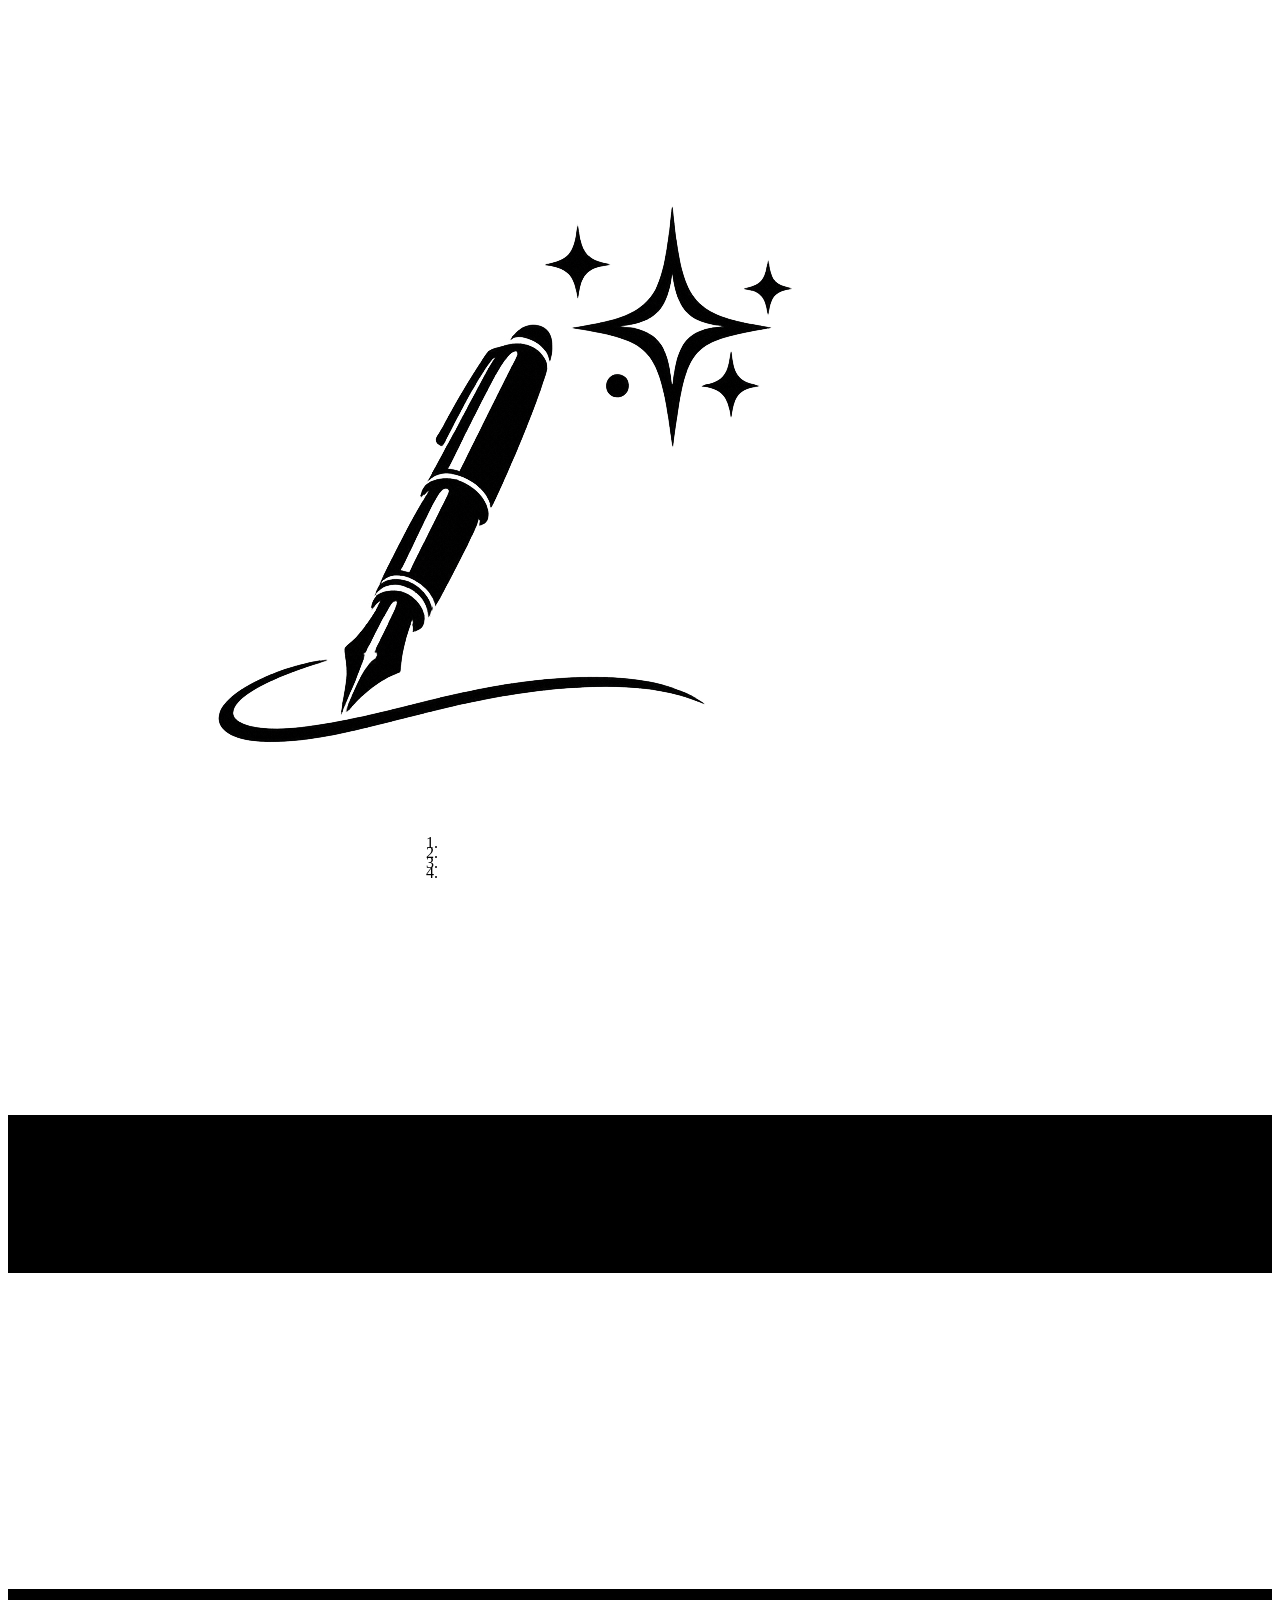
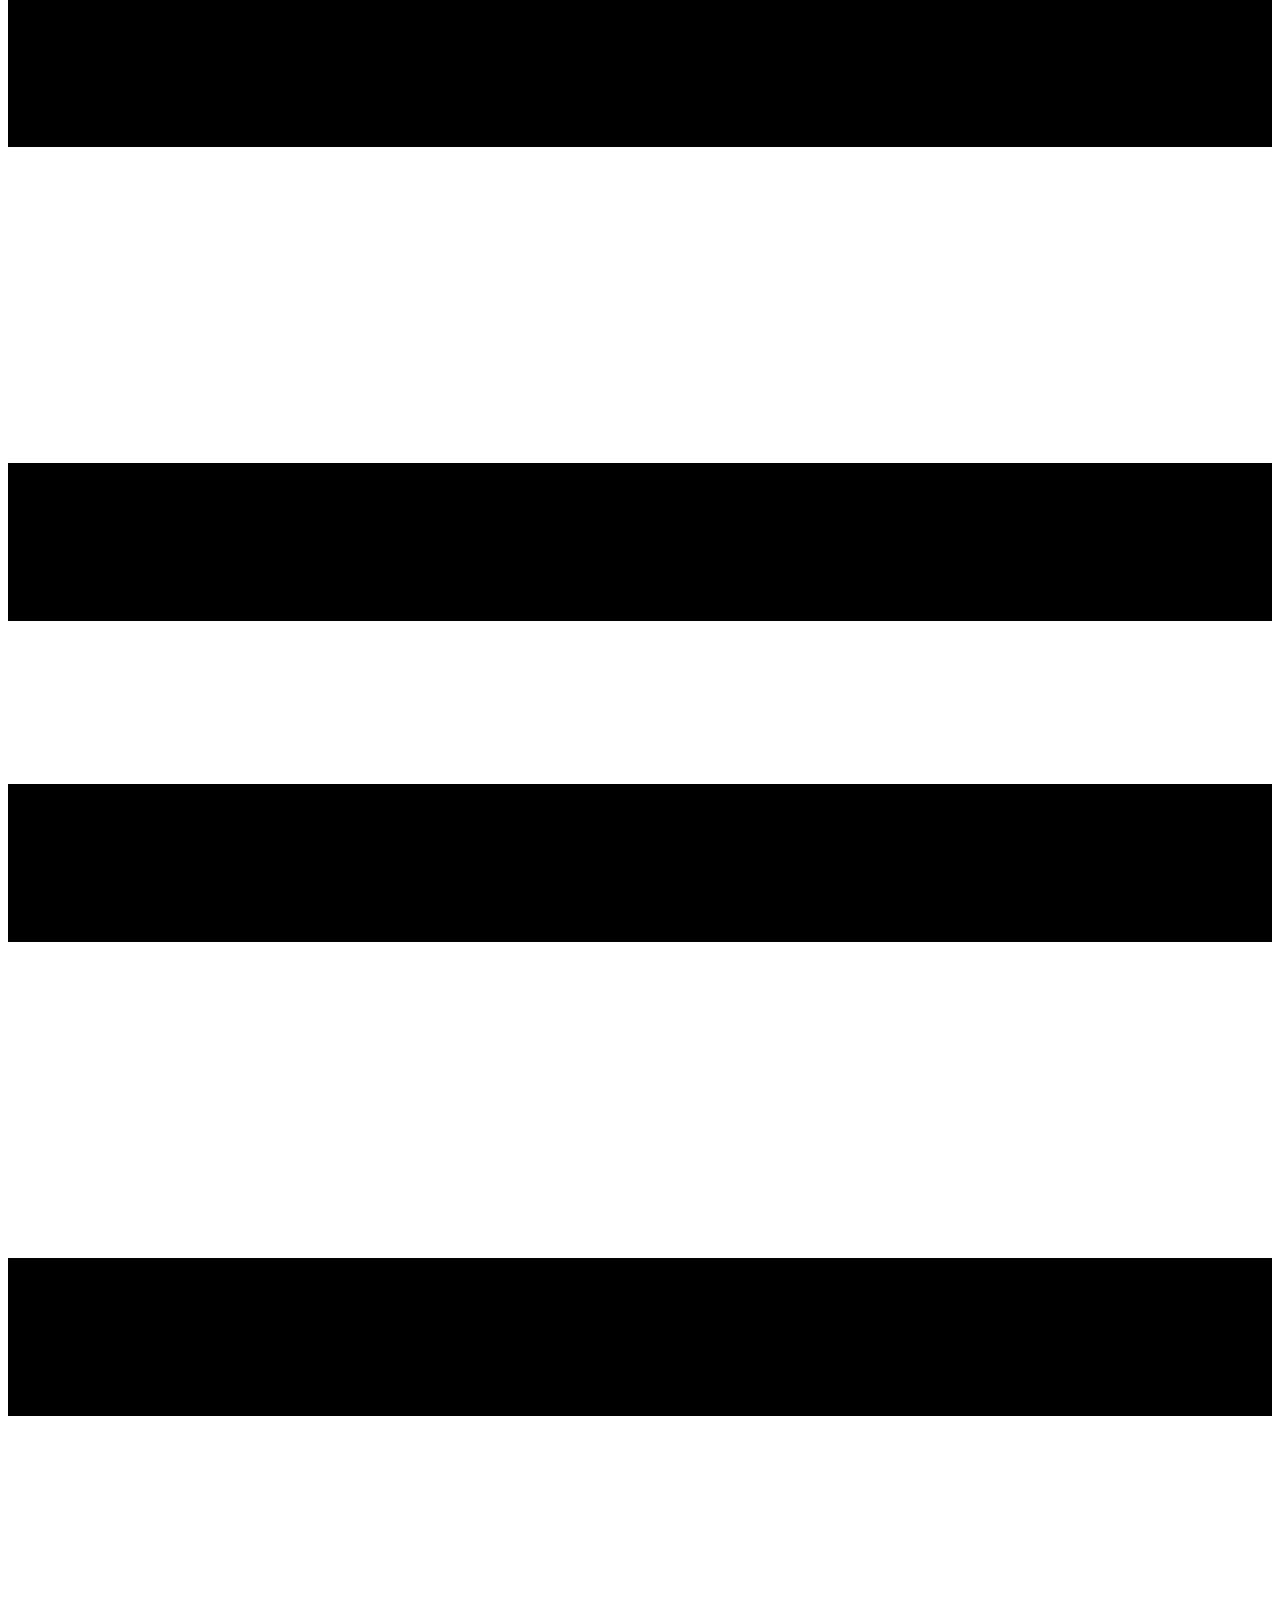
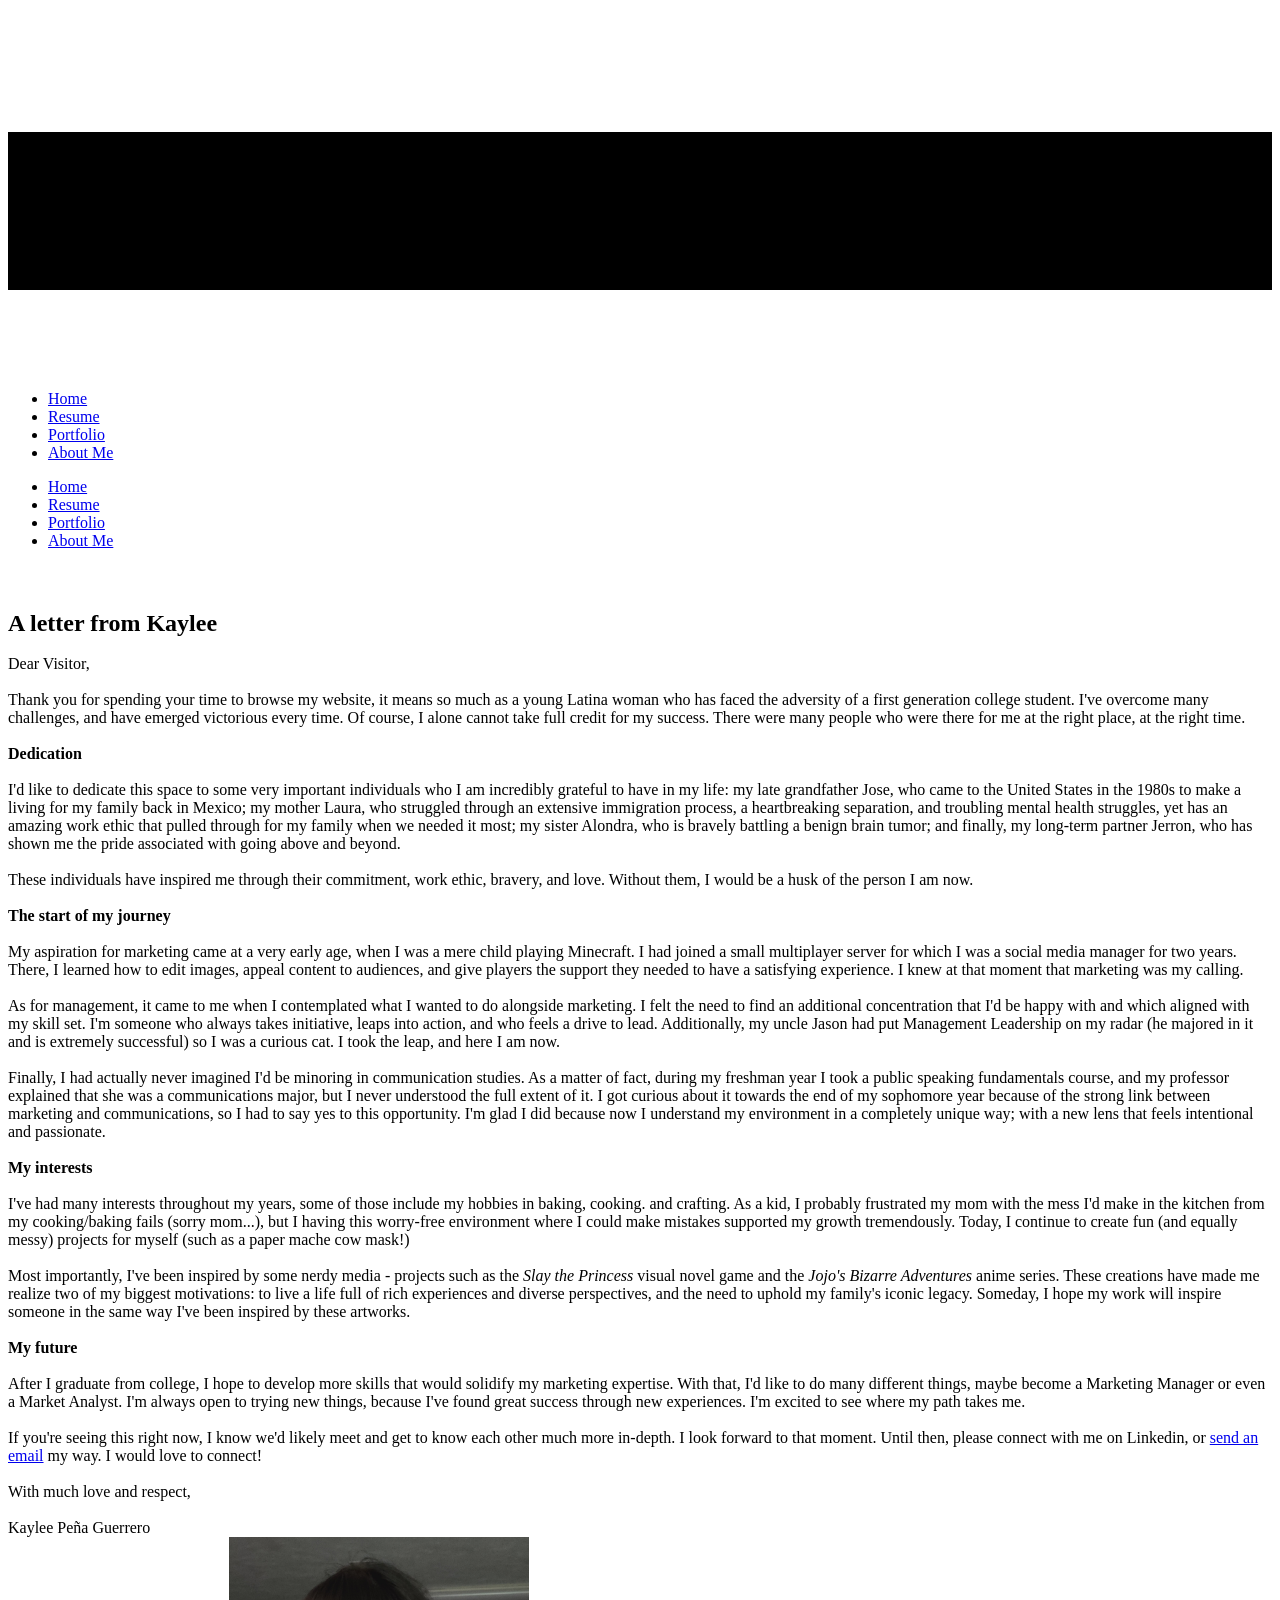
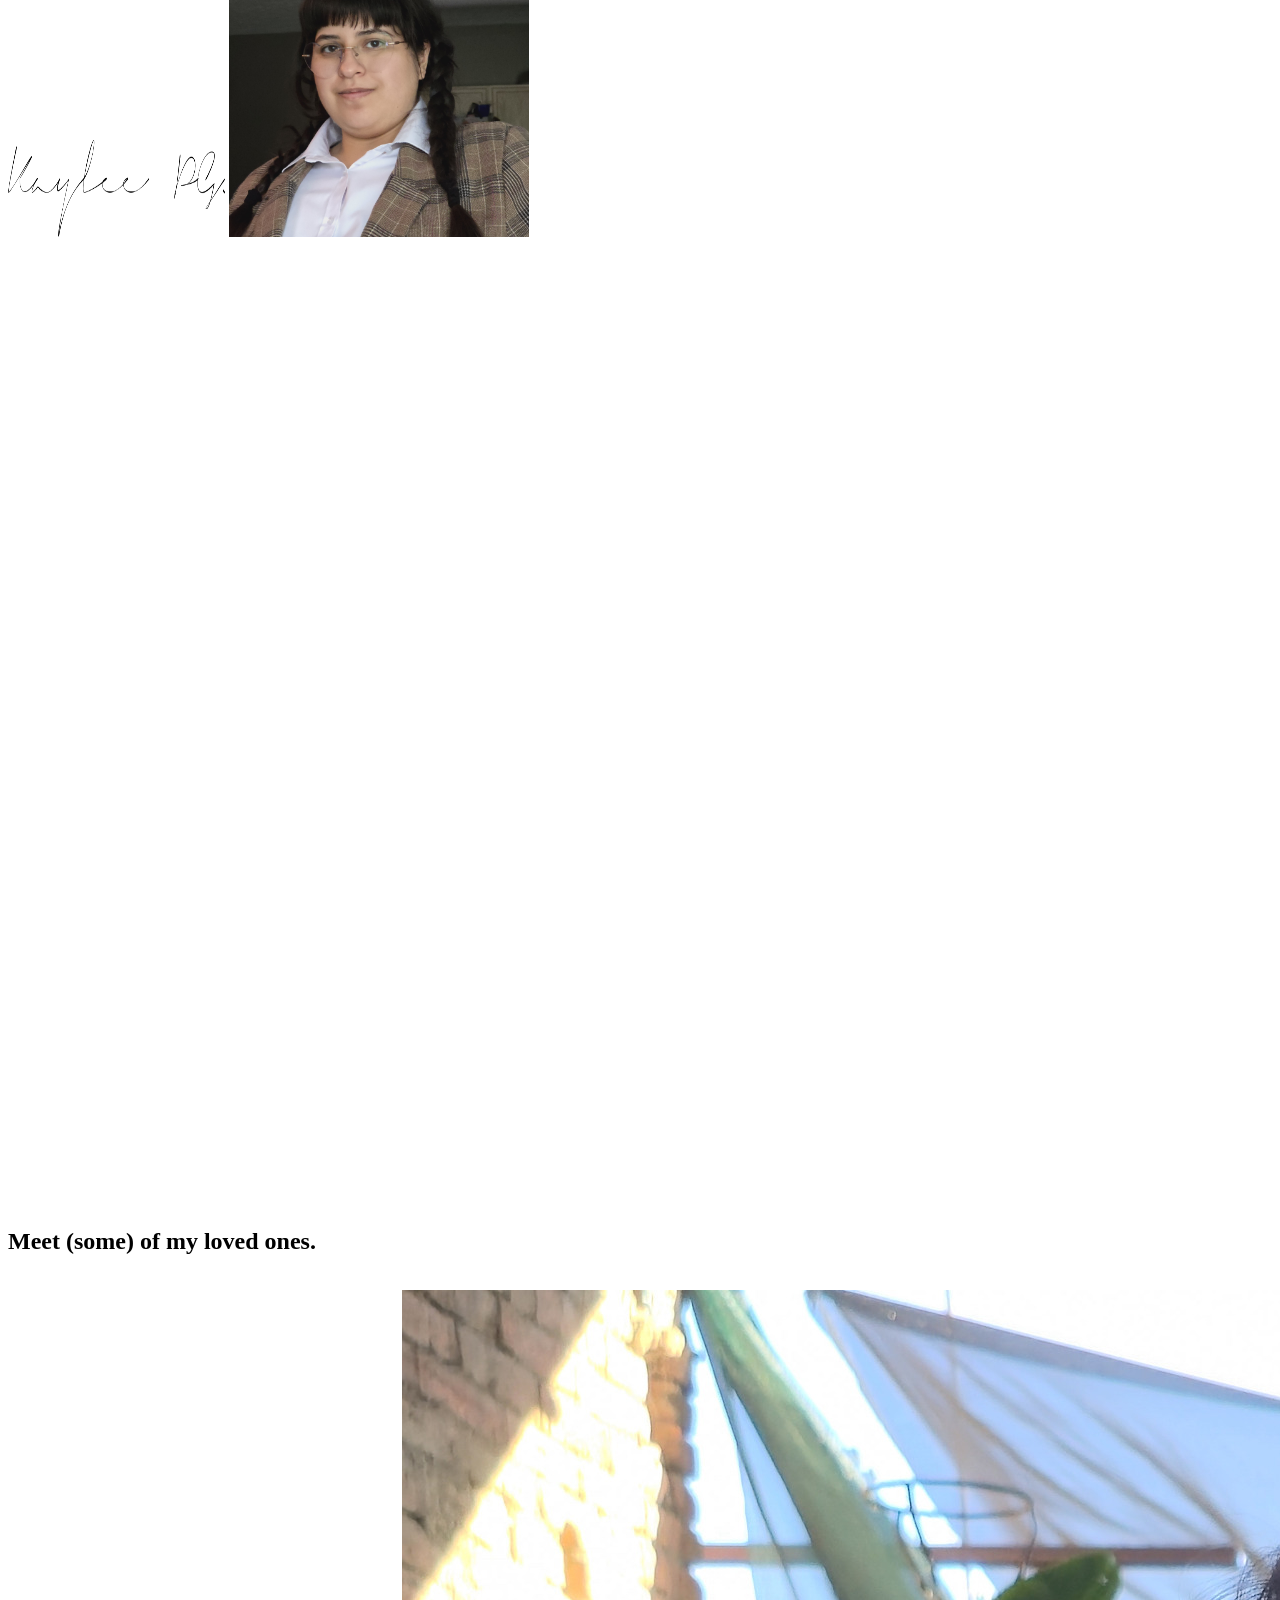
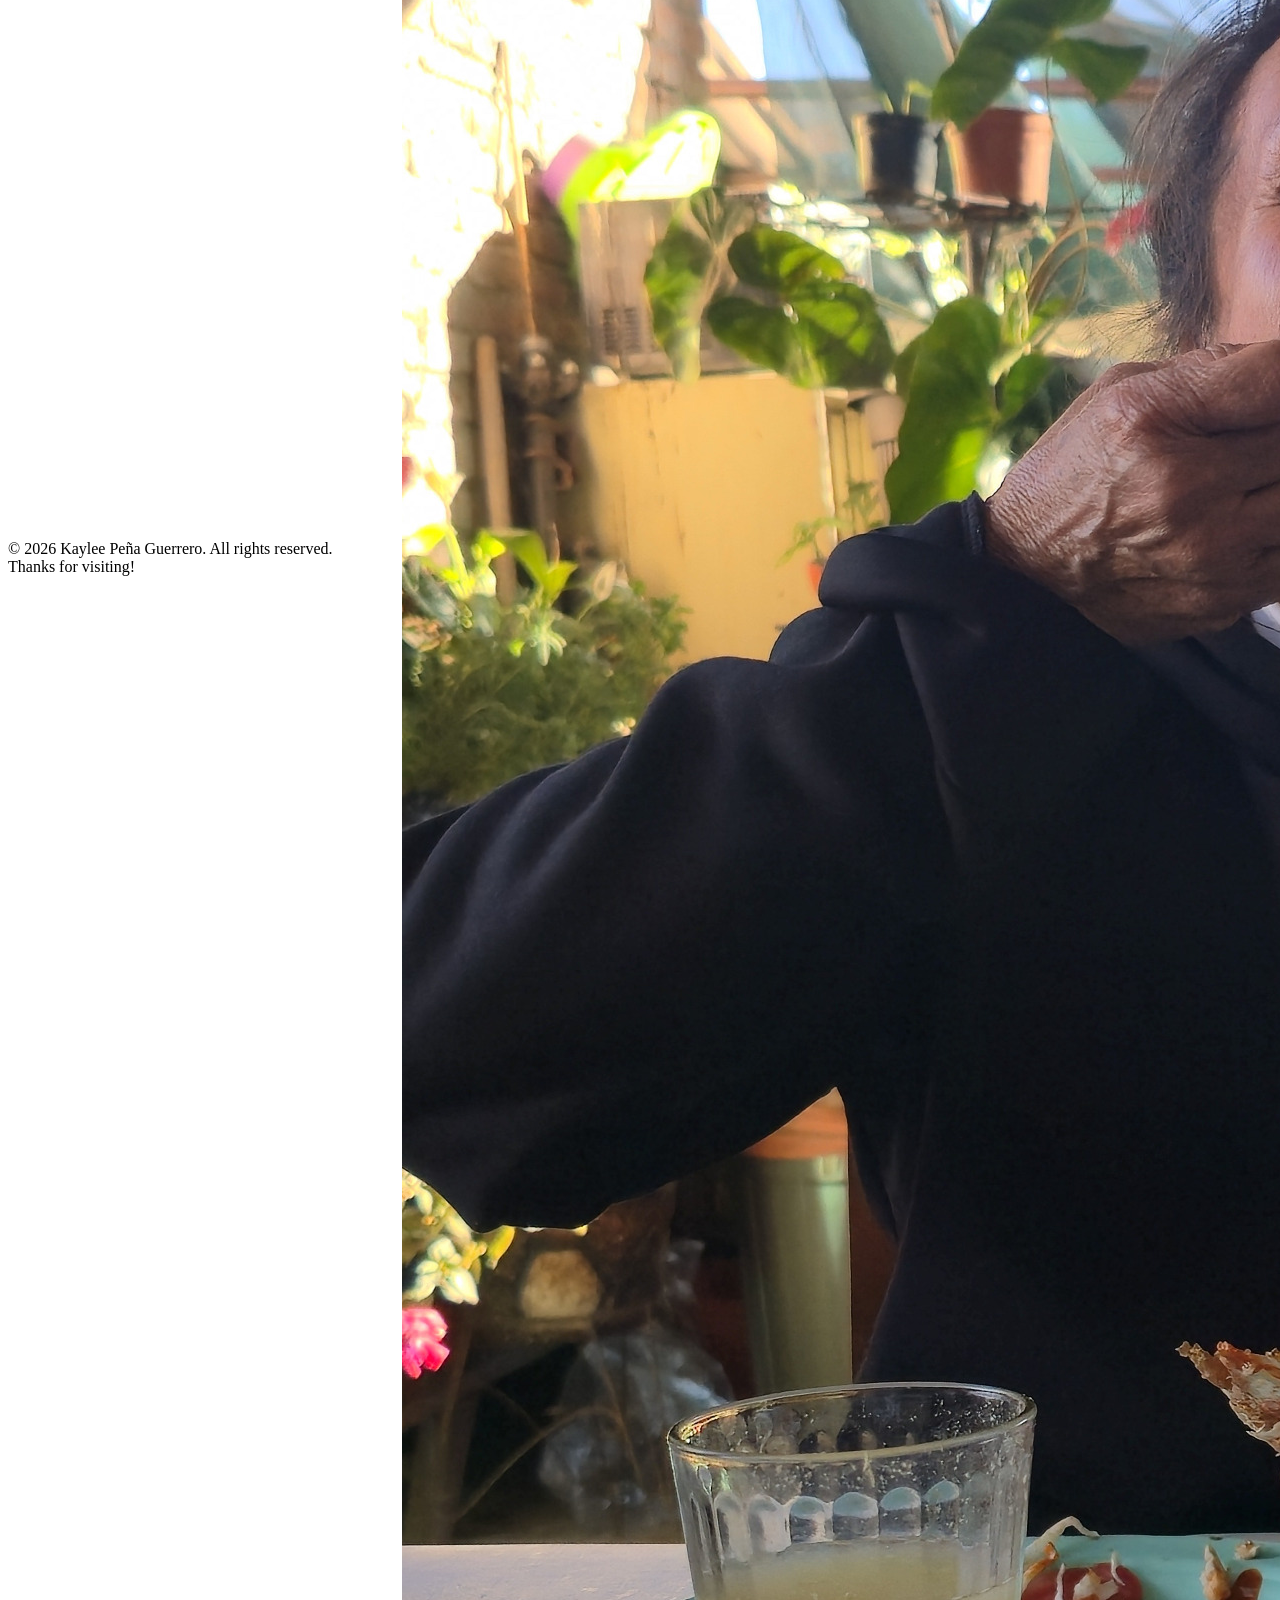
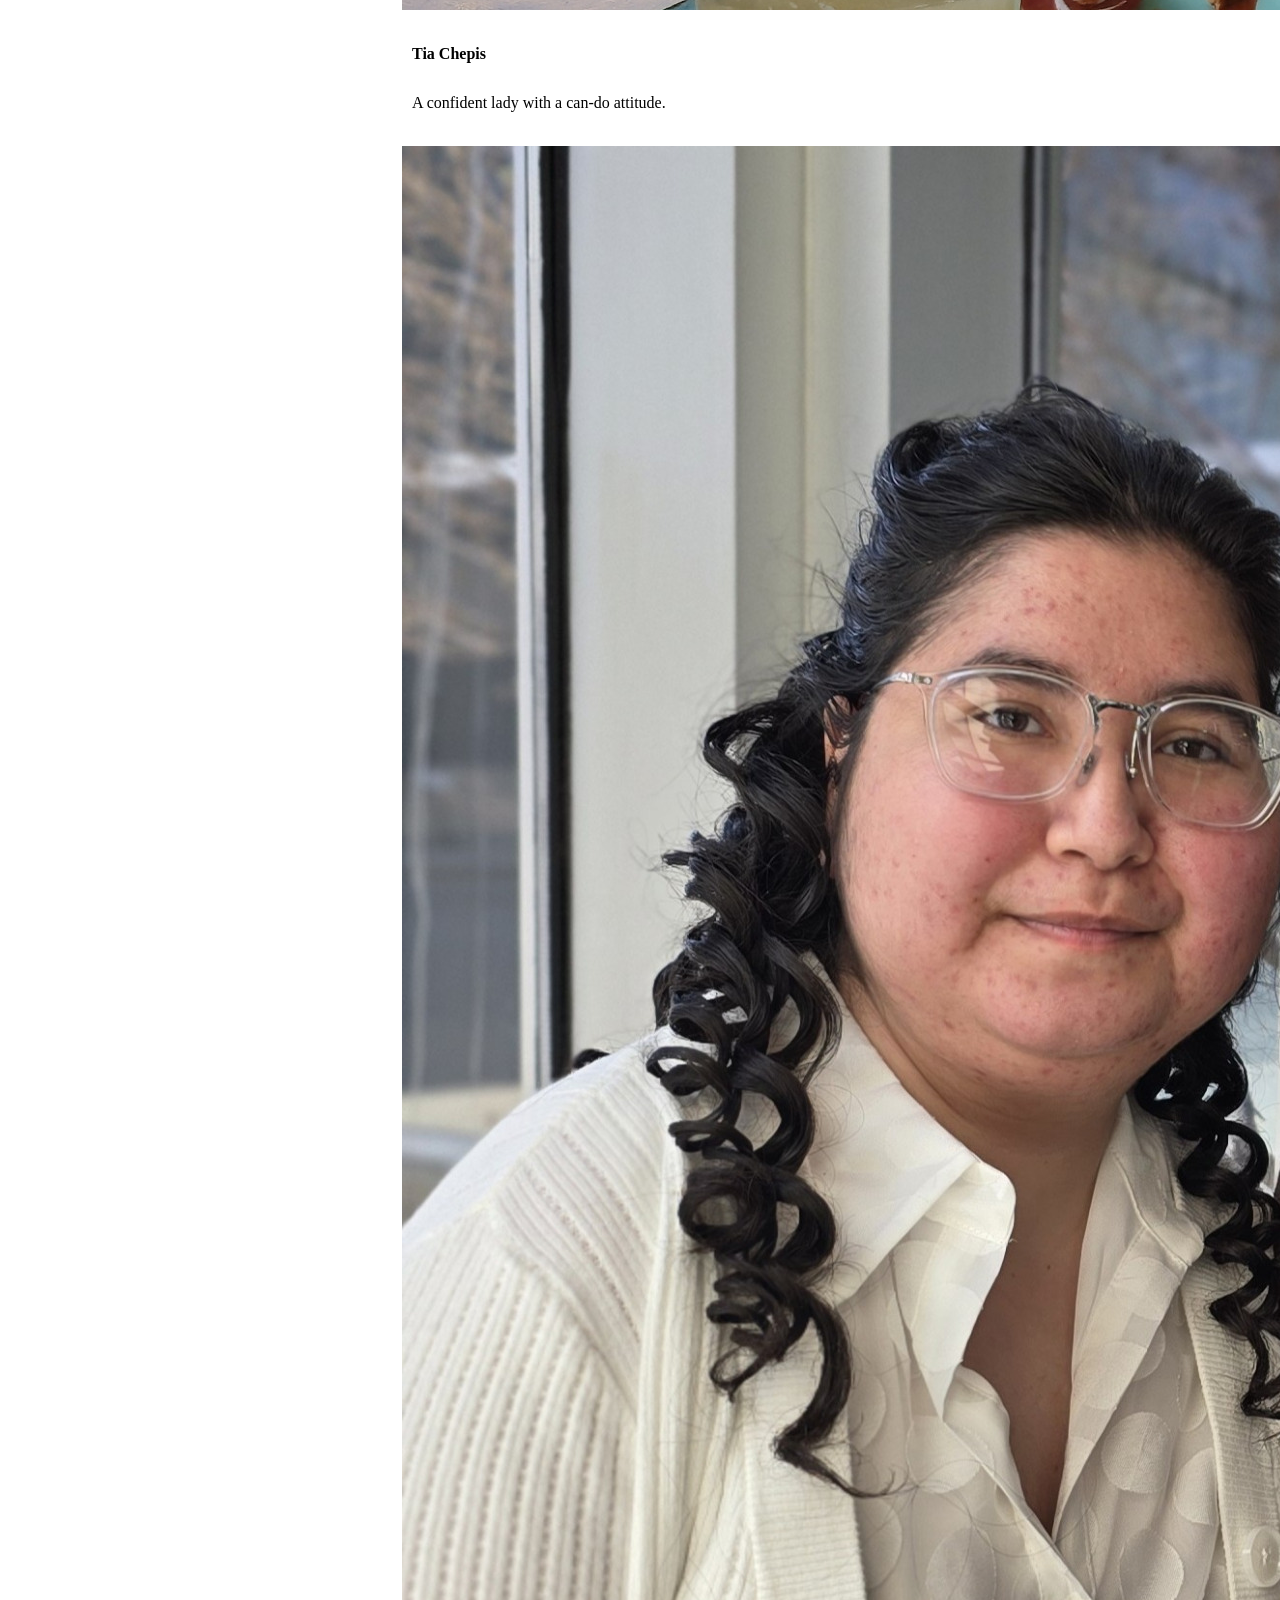
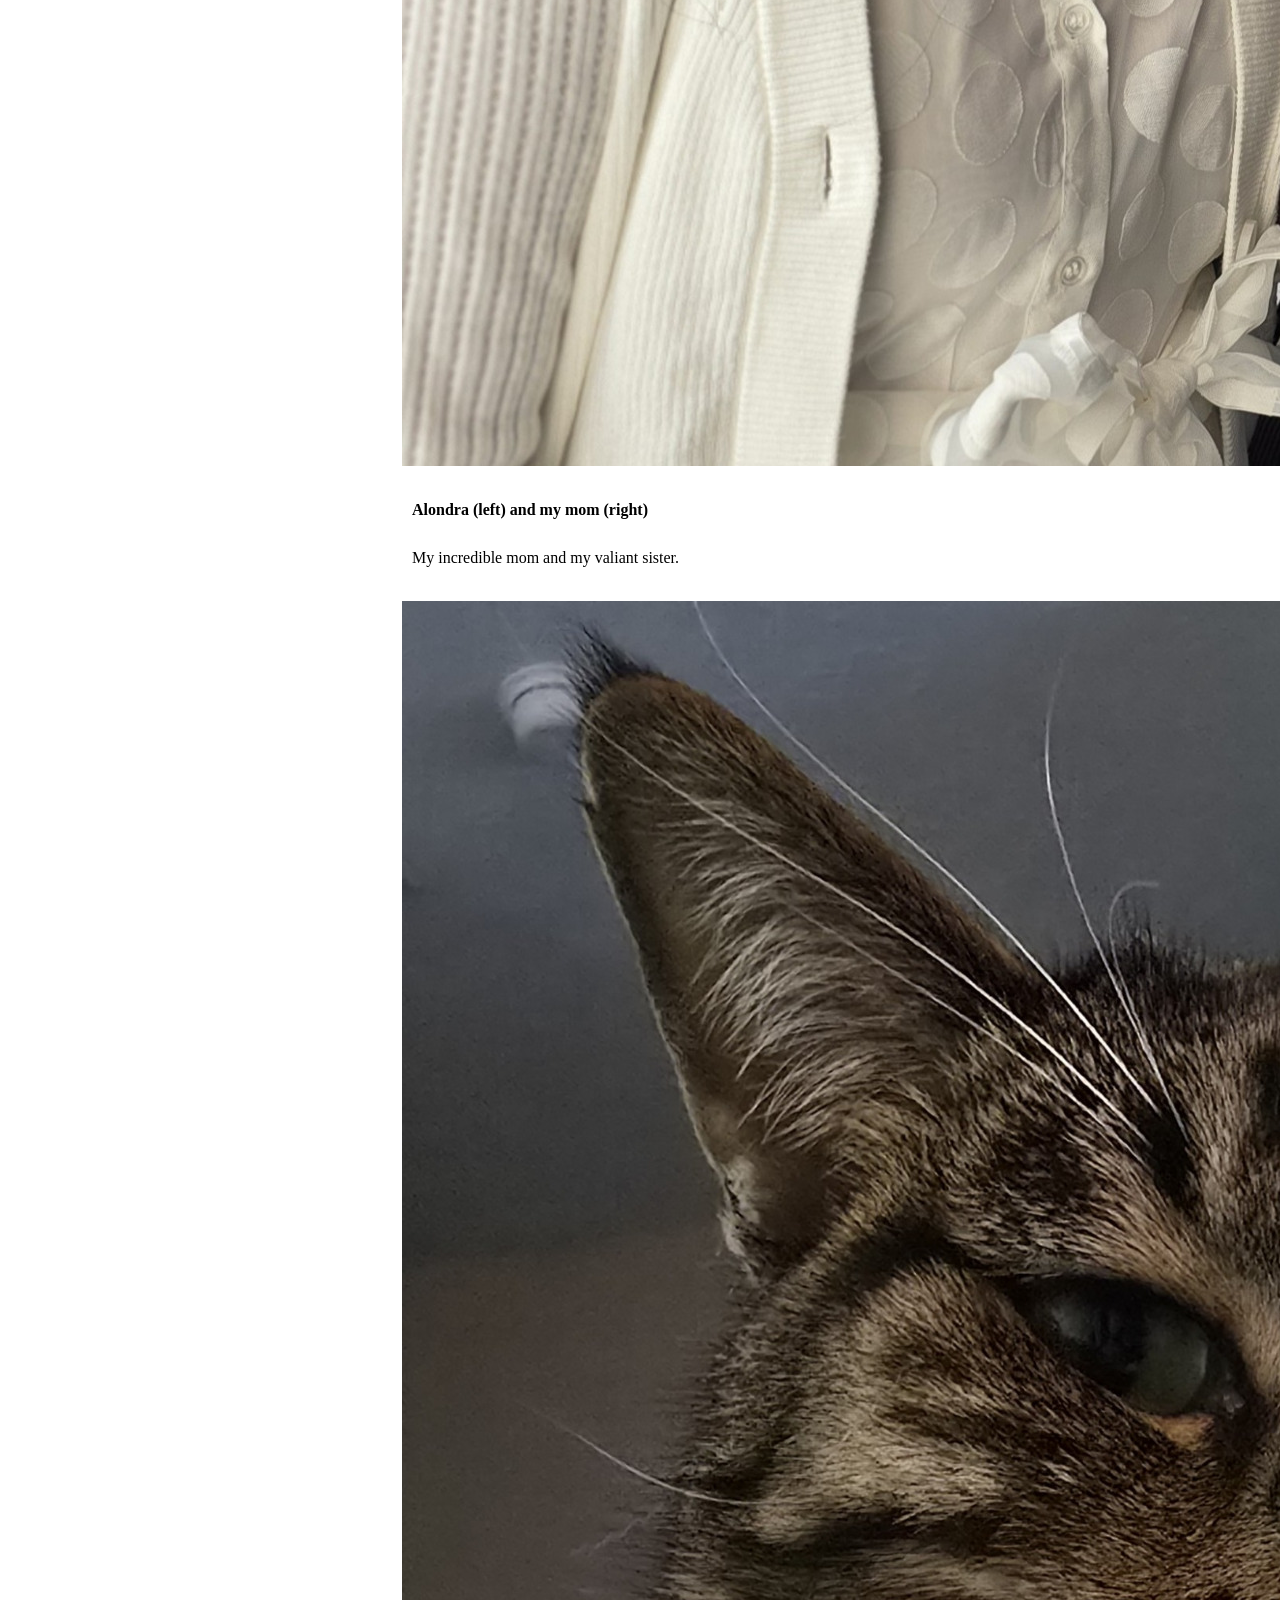
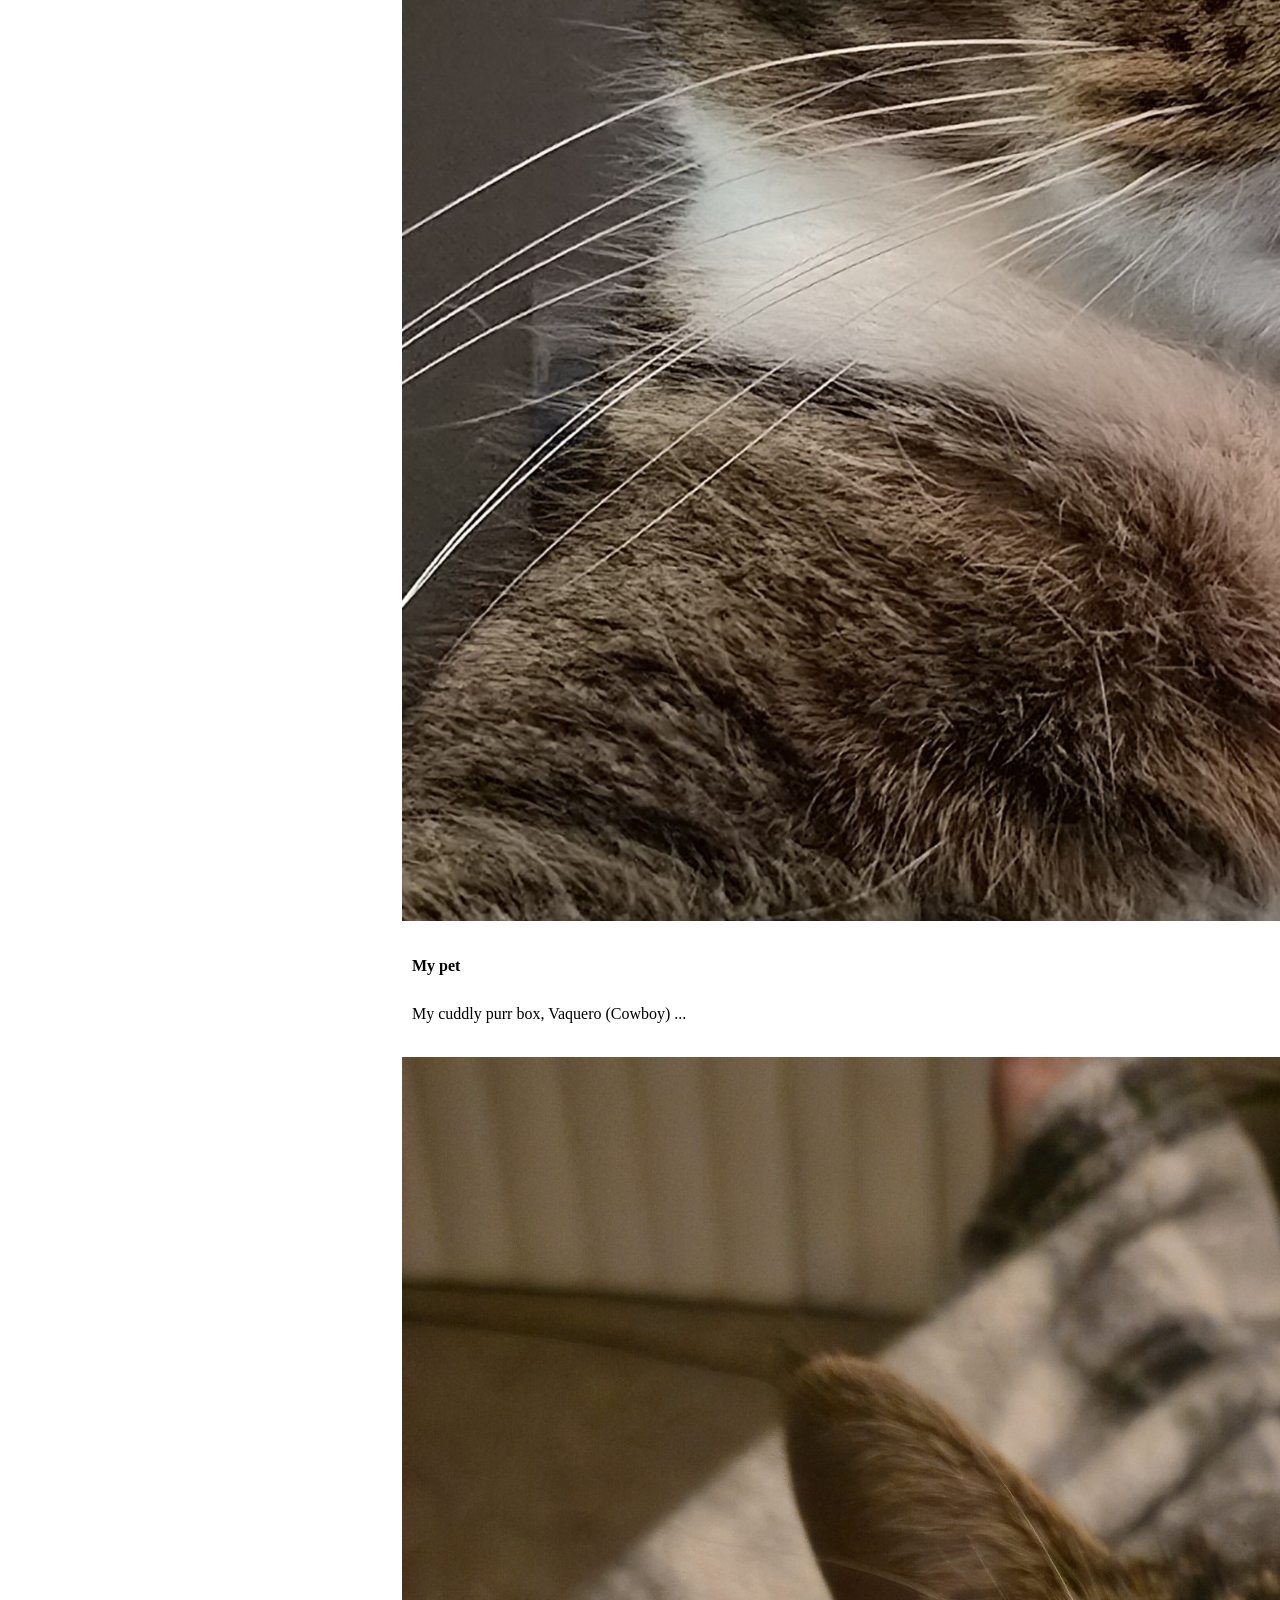
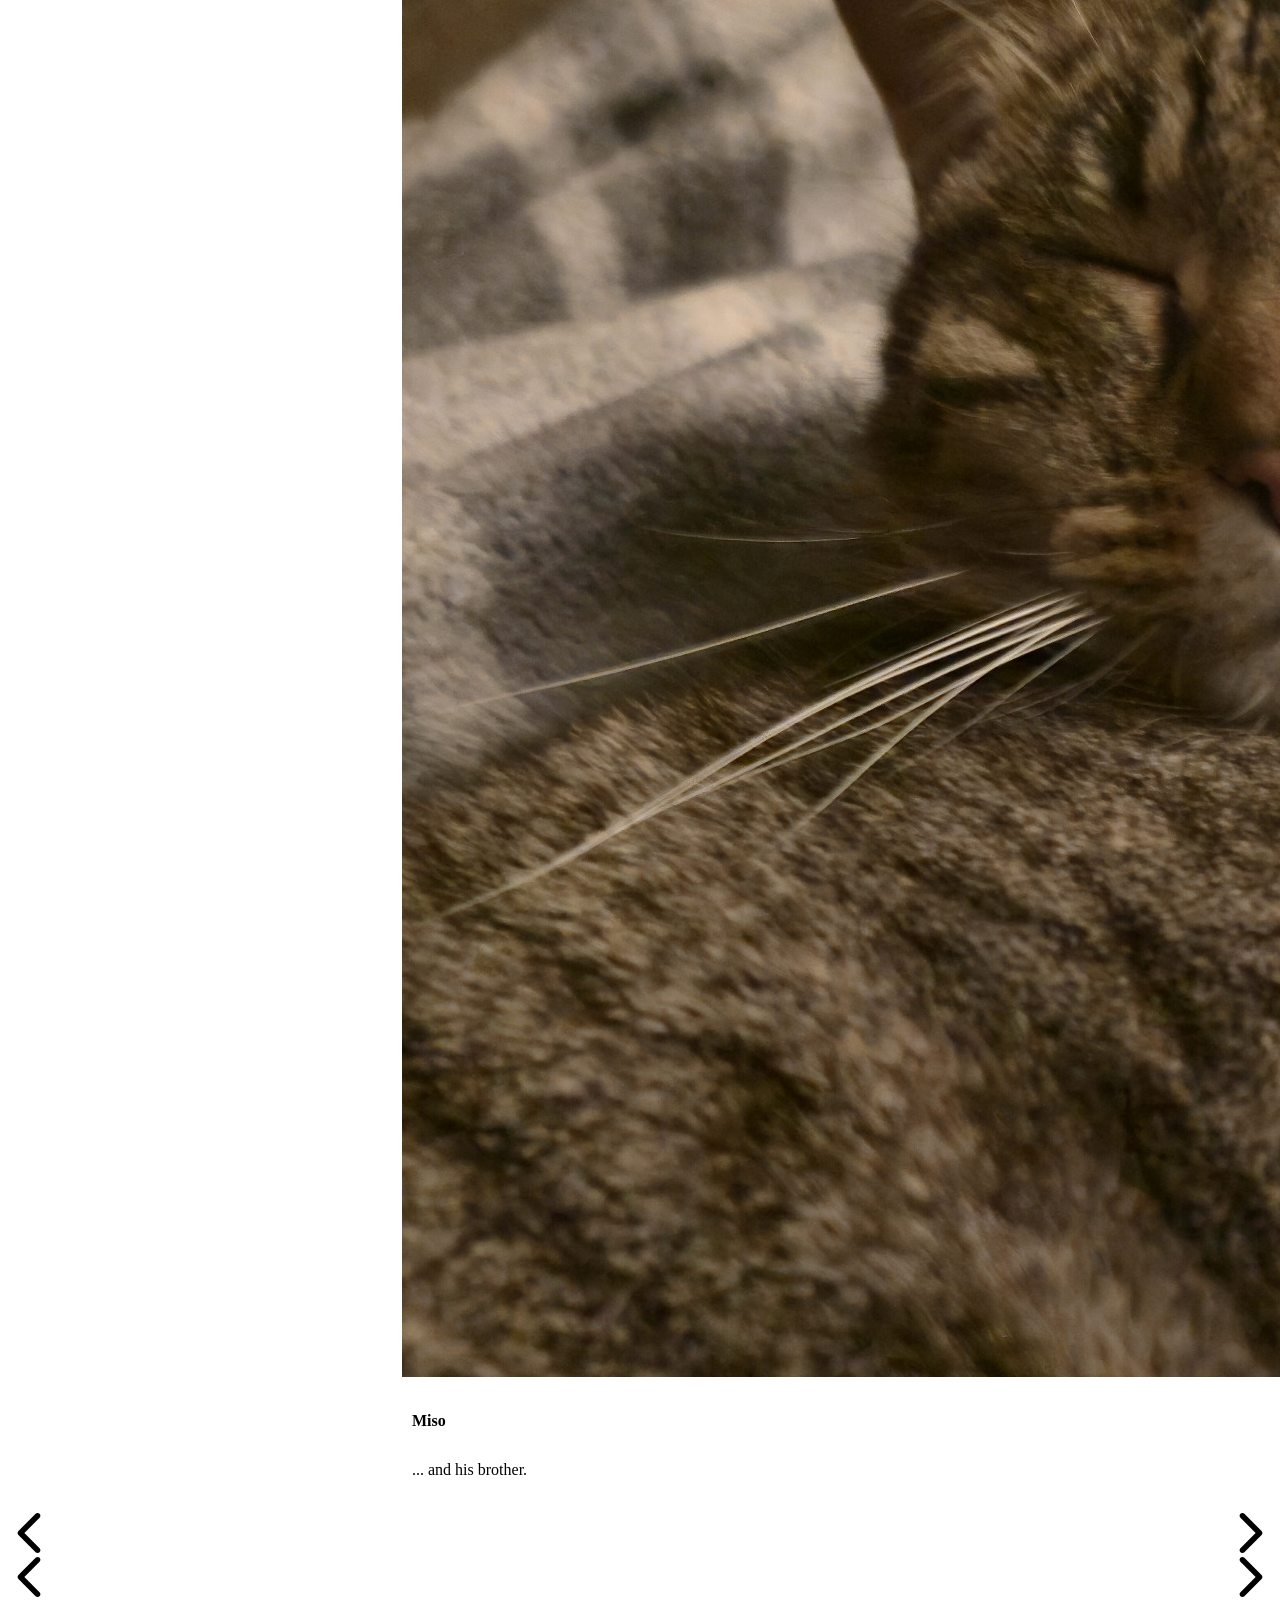
==== About-Me.html @ 841c1569 "Add files via upload" ====
<!DOCTYPE html>
<html style="font-size: 16px;" lang="en"><head>
    <meta name="viewport" content="width=device-width, initial-scale=1.0">
    <meta charset="utf-8">
    <meta name="keywords" content="Kaylee Peña Guerrero, Kaylee Guerrero marketing, Kaylee Peña communications, Kaylee Peña Guerrero portfolio, KPG marketing, Omaha marketing student, UNO marketing and management, University of Nebraska Omaha communications, Omaha content creator, Nebraska marketing intern, Digital storytelling, Content creation, Social media strategy, Event branding, Creative project management, Marketing intern in Omaha, UNO student portfolio, Omaha communications projects, Creative resume for marketing students, Student event marketing experience">
    <meta name="description" content="">
    <title>About Me</title>
    <link rel="stylesheet" href="nicepage.css" media="screen">
<link rel="stylesheet" href="About-Me.css" media="screen">
    <script class="u-script" type="text/javascript" src="jquery.js" defer=""></script>
    <script class="u-script" type="text/javascript" src="nicepage.js" defer=""></script>
    <meta name="generator" content="Nicepage 8.4.0, nicepage.com">
    
    
    
    
    
    <link id="u-page-google-font" rel="stylesheet" href="https://fonts.googleapis.com/css2?display=swap&amp;family=Roboto:ital,wght@0,100;0,200;0,300;0,400;0,500;0,600;0,700;0,800;0,900;1,100;1,200;1,300;1,400;1,500;1,600;1,700;1,800;1,900&amp;family=Open+Sans:ital,wght@0,300;0,400;0,500;0,600;0,700;0,800;1,300;1,400;1,500;1,600;1,700;1,800&amp;family=Coming+Soon:wght@400">
    <script type="application/ld+json">{
		"@context": "http://schema.org",
		"@type": "Organization",
		"name": "WebSite6631540",
		"logo": "/images/Copilot_20260319_022732.png"
}</script>
    <meta name="theme-color" content="#478ac9">
    <meta property="og:title" content="About Me">
    <meta property="og:description" content="">
    <meta property="og:type" content="website">
  <meta data-intl-tel-input-cdn-path="intlTelInput/"></head>
  <body data-path-to-root="/" data-include-products="false" class="u-body u-clearfix u-xxl-mode" data-lang="en"><header class="u-clearfix u-gradient u-header u-image u-header" id="header" data-image-width="1150" data-image-height="1533"><a href="/" data-page-id="214201753" class="u-image u-logo u-image-1" data-image-width="1024" data-image-height="1024">
        <img src="/images/Copilot_20260319_022732.png" class="u-logo-image u-logo-image-1" title="Home">
      </a><nav class="u-menu u-menu-one-level u-offcanvas u-menu-1" role="navigation">
        <div class="menu-collapse" style="font-size: 1.25rem; letter-spacing: 0px;">
          <a class="u-button-style u-custom-left-right-menu-spacing u-custom-padding-bottom u-custom-top-bottom-menu-spacing u-hamburger-link u-nav-link u-text-active-palette-1-base u-text-hover-palette-2-base u-hamburger-link-1" href="#" tabindex="-1" aria-label="Open menu" aria-controls="70d4">
            <svg class="u-svg-link" viewBox="0 0 24 24"><use xlink:href="#menu-hamburger"></use></svg>
            <svg class="u-svg-content" version="1.1" id="menu-hamburger" viewBox="0 0 16 16" x="0px" y="0px" xmlns:xlink="http://www.w3.org/1999/xlink" xmlns="http://www.w3.org/2000/svg"><g><rect y="1" width="16" height="2"></rect><rect y="7" width="16" height="2"></rect><rect y="13" width="16" height="2"></rect>
</g></svg>
          </a>
        </div>
        <div class="u-custom-menu u-nav-container">
          <ul class="u-nav u-unstyled u-nav-1" role="menubar"><li role="none" class="u-nav-item"><a role="menuitem" class="u-button-style u-nav-link u-text-active-palette-1-base u-text-hover-palette-2-base u-nav-link-2" href="/">Home</a>
</li><li role="none" class="u-nav-item"><a role="menuitem" class="u-button-style u-nav-link u-text-active-palette-1-base u-text-hover-palette-2-base u-nav-link-2" href="/Resume.html">Resume</a>
</li><li role="none" class="u-nav-item"><a role="menuitem" class="u-button-style u-nav-link u-text-active-palette-1-base u-text-hover-palette-2-base u-nav-link-2" href="/Portfolio.html">Portfolio</a>
</li><li role="none" class="u-nav-item"><a role="menuitem" class="u-button-style u-nav-link u-text-active-palette-1-base u-text-hover-palette-2-base u-nav-link-2" href="/About-Me.html">About Me</a>
</li></ul>
        </div>
        <div class="u-custom-menu u-nav-container-collapse" id="70d4" role="region" aria-label="Menu panel">
          <div class="u-black u-container-style u-inner-container-layout u-opacity u-opacity-95 u-sidenav">
            <div class="u-inner-container-layout u-sidenav-overflow">
              <div class="u-menu-close" tabindex="-1" aria-label="Close menu"></div>
              <ul class="u-align-center u-nav u-popupmenu-items u-unstyled u-nav-2" role="menubar"><li role="none" class="u-nav-item"><a role="menuitem" class="u-button-style u-nav-link" href="/">Home</a>
</li><li role="none" class="u-nav-item"><a role="menuitem" class="u-button-style u-nav-link" href="/Resume.html">Resume</a>
</li><li role="none" class="u-nav-item"><a role="menuitem" class="u-button-style u-nav-link" href="/Portfolio.html">Portfolio</a>
</li><li role="none" class="u-nav-item"><a role="menuitem" class="u-button-style u-nav-link" href="/About-Me.html">About Me</a>
</li></ul>
            </div>
          </div>
          <div class="u-black u-menu-overlay u-opacity u-opacity-70"></div>
        </div>
      </nav></header>
    <section class="u-clearfix u-white u-section-1" id="block-4" data-href="#" data-target="_blank">
      <div class="u-clearfix u-sheet u-valign-middle-lg u-valign-middle-md u-valign-middle-sm u-valign-middle-xl u-valign-middle-xs u-sheet-1">
        <h2 class="u-align-left u-text u-text-default u-text-1">A letter from Kaylee </h2>
        <p class="u-align-left u-text u-text-2">
          <br>Dear Visitor,&nbsp;<br>
          <br>Thank you for spending your time to browse my website, it means so much as a young Latina woman who has faced the adversity of a first generation college student. I've overcome many challenges, and have emerged victorious every time. Of course, I alone cannot take full credit for my success. There were many people who were there for me at the right place, at the right time.<br>
          <br><span style="font-weight: 700;">Dedication</span>
          <br>
          <br>I'd like to dedicate this space to some very important individuals who I am incredibly grateful to have in my life: my late grandfather Jose, who came to the United States in the 1980s to make a living for my family back in Mexico; my mother Laura, who struggled through an extensive immigration process, a heartbreaking separation, and troubling mental health struggles, yet has an amazing work ethic that pulled through for my family when we needed it most; my sister Alondra, who is bravely battling a benign brain tumor; and finally, my long-term partner Jerron, who has shown me the pride associated with going above and beyond.<br>
          <br>These individuals have inspired me through their commitment, work ethic, bravery, and love. Without them, I would be a husk of the person I am now.&nbsp;<br>
          <br><span style="font-weight: 700;">The start of my journey</span>
          <br>
          <br>My aspiration for marketing came at a very early age, when I was a mere child playing Minecraft. I had joined a small multiplayer server for which I was a social media manager for two years. There, I learned how to edit images, appeal content to audiences, and give players the support they needed to have a satisfying experience. I knew at that moment that marketing was my calling.<br>
          <br>As for management, it came to me when I contemplated what I wanted to do alongside marketing. I felt the need to find an additional concentration that I'd be happy with and which aligned with my skill set. I'm someone who always takes initiative, leaps into action, and who feels a drive to lead. Additionally, my uncle Jason had put Management Leadership on my radar (he majored in it and is extremely successful) so I was a curious cat. I took the leap, and here I am now.<br>
          <br>Finally, I had actually never imagined I'd be minoring in communication studies. As a matter of fact, during my freshman year I took a public speaking fundamentals course, and my professor explained that she was a communications major, but I never understood the full extent of it. I got curious about it towards the end of my sophomore year because of the strong link between marketing and communications, so I had to say yes to this opportunity. I'm glad I did because now I understand my environment in a completely unique way; with a new lens that feels intentional and passionate.<br>
          <br><span style="font-weight: 700;">My interests</span>
          <br>
          <br>I've had many interests throughout my years, some of those include my hobbies in baking, cooking. and crafting. As a kid, I probably frustrated my mom with the mess I'd make in the kitchen from my cooking/baking fails (sorry mom...), but I having this worry-free environment where I could make mistakes supported my growth tremendously. Today, I continue to create fun (and equally messy) projects for myself (such as a paper mache cow mask!)<br>
          <br>Most importantly, I've been inspired by some nerdy media - projects such as the<span style="font-style: italic;"> Slay the Princess</span> visual novel game and the <span style="font-style: italic;">Jojo's Bizarre Adventures</span> anime series. These creations have made me realize two of my biggest motivations: to live a life full of rich experiences and diverse perspectives, and the need to uphold my family's iconic legacy. Someday, I hope my work will inspire someone in the same way I've been inspired by these artworks.<br>
          <br><span style="font-weight: 700;">My future</span>
          <br>
          <br>After I graduate from college, I hope to develop more skills that would solidify my marketing expertise. With that, I'd like to do many different things, maybe become a Marketing Manager or even a Market Analyst. I'm always open to trying new things, because I've found great success through new experiences. I'm excited to see where my path takes me.<br>
          <br>If you're seeing this right now, I know we'd likely meet and get to know each other much more in-depth. I look forward to that moment. Until then, please connect with me on Linkedin, or <a href="mailto:kayleepenaguerrero@gmail.com?subject=%5BInsert%20your%20subject%20here%5D%20-%20Website" class="u-active-none u-border-none u-btn u-button-link u-button-style u-hover-none u-none u-text-palette-1-base u-btn-1">send an email</a> my way. I would love to connect!<br>
          <br>With much love and respect,<br>
          <br>Kaylee Peña Guerrero
        </p>
        <img class="u-image u-image-contain u-image-default u-image-1" src="/images/signature.png" alt="" data-image-width="615" data-image-height="153">
        <img class="u-image u-image-default u-preserve-proportions u-image-2" src="/images/20251006_150239.jpg" alt="" data-image-width="3000" data-image-height="3000">
        <div class="u-border-3 u-border-grey-dark-1 u-shape u-shape-bottom u-shape-left u-shape-line u-shape-right u-shape-1"></div>
      </div>
    </section>
    <section class="u-clearfix u-white u-section-2" id="block-3">
      <div class="u-clearfix u-sheet u-sheet-1">
        <h1 class="u-text u-text-default u-text-1">Meet (some) of my loved ones. </h1>
        <div class="custom-expanded u-carousel u-gallery u-layout-carousel u-lightbox u-no-transition u-show-text-always u-gallery-1" id="carousel-eed9" data-interval="5000" data-u-ride="carousel">
          <ol class="u-absolute-hcenter u-carousel-indicators u-carousel-indicators-1">
            <li data-u-target="#carousel-eed9" data-u-slide-to="0" class="u-active u-grey-70 u-shape-circle" style="width: 10px; height: 10px;"></li>
            <li data-u-target="#carousel-eed9" data-u-slide-to="1" class="u-grey-70 u-shape-circle" style="width: 10px; height: 10px;"></li>
            <li data-u-target="#carousel-eed9" data-u-slide-to="2" class="u-grey-70 u-shape-circle" style="width: 10px; height: 10px;"></li>
            <li data-u-target="#carousel-eed9" data-u-slide-to="3" class="u-grey-70 u-shape-circle" style="width: 10px; height: 10px;"></li>
          </ol>
          <div class="u-carousel-inner u-gallery-inner u-gallery-inner-1" role="listbox">
            <div class="u-active u-border-2 u-border-grey-75 u-carousel-item u-gallery-item u-carousel-item-1">
              <div class="u-back-slide" data-image-width="5965" data-image-height="5965">
                <img class="u-back-image u-expanded u-back-image-1" src="/images/20251230_1629271.jpg">
              </div>
              <div class="u-align-center u-border-1 u-border-grey-75 u-container-align-center u-over-slide u-valign-bottom-xxl u-over-slide-1">
                <h4 class="u-align-center u-gallery-heading" style="margin-right: 0px; margin-left: 0px;">Tia Chepis</h4>
                <p class="u-align-center u-custom-font u-gallery-text" style="font-family: Coming Soon; margin-right: 0px; margin-left: 0px; line-height: 2.2; font-size: 1rem;">A confident lady with a can-do attitude.</p>
              </div>
            </div>
            <div class="u-border-2 u-border-grey-75 u-carousel-item u-gallery-item u-carousel-item-2">
              <div class="u-back-slide" data-image-width="1987" data-image-height="1987">
                <img class="u-back-image u-expanded" src="/images/20260309_101557.jpg">
              </div>
              <div class="u-align-center u-border-1 u-border-grey-75 u-container-align-center u-over-slide u-valign-bottom-xxl u-over-slide-2">
                <h4 class="u-align-center u-gallery-heading" style="">Alondra (left) and my mom (right)</h4>
                <p class="u-align-center u-custom-font u-gallery-text" style="font-family: Coming Soon; line-height: 2.2; font-size: 1rem;">My incredible mom and my valiant sister. </p>
              </div>
            </div>
            <div class="u-border-2 u-border-grey-75 u-carousel-item u-gallery-item u-carousel-item-3" data-image-width="2436" data-image-height="2436">
              <div class="u-back-slide">
                <img class="u-back-image u-expanded u-back-image-3" src="/images/20260310_164201.jpg" alt="My pet">
              </div>
              <div class="u-align-center u-border-1 u-border-grey-75 u-container-align-center u-over-slide u-valign-bottom-xxl u-over-slide-3">
                <h4 class="u-align-center u-gallery-heading" style="margin-right: 0px; margin-left: 0px;">My pet</h4>
                <p class="u-align-center u-custom-font u-gallery-text" style="font-family: Coming Soon; margin-right: 0px; margin-left: 0px; line-height: 2.2; font-size: 1rem;">My cuddly purr box, Vaquero (Cowboy) ...</p>
              </div>
              <style data-mode="XXL" data-visited="true"></style>
              <style data-mode="XL"></style>
              <style data-mode="LG"></style>
              <style data-mode="MD"></style>
              <style data-mode="SM"></style>
              <style data-mode="XS"></style>
            </div>
            <div class="u-border-2 u-border-grey-75 u-carousel-item u-gallery-item u-carousel-item-4" data-image-width="9442" data-image-height="9442">
              <div class="u-back-slide">
                <img class="u-back-image u-expanded u-back-image-4" src="/images/20260314_001838.jpg" alt="Miso">
              </div>
              <div class="u-align-center u-border-1 u-border-grey-75 u-container-align-center u-over-slide u-valign-bottom-xxl u-over-slide-4">
                <h4 class="u-align-center u-gallery-heading" style="margin-right: 0px; margin-left: 0px;">Miso</h4>
                <p class="u-align-center u-custom-font u-gallery-text" style="font-family: Coming Soon; margin-right: 0px; margin-left: 0px; line-height: 2.2; font-size: 1rem;">... and his brother.</p>
              </div>
              <style data-mode="XXL"></style>
              <style data-mode="XL"></style>
              <style data-mode="LG"></style>
              <style data-mode="MD"></style>
              <style data-mode="SM"></style>
              <style data-mode="XS"></style>
            </div>
          </div>
          <a class="u-absolute-vcenter u-carousel-control u-carousel-control-prev u-grey-70 u-icon-circle u-opacity u-opacity-70 u-spacing-10 u-text-white u-carousel-control-1" href="#carousel-eed9" role="button" data-u-slide="prev"><span aria-hidden="true">
              <svg viewBox="0 0 451.847 451.847"><path d="M97.141,225.92c0-8.095,3.091-16.192,9.259-22.366L300.689,9.27c12.359-12.359,32.397-12.359,44.751,0
c12.354,12.354,12.354,32.388,0,44.748L173.525,225.92l171.903,171.909c12.354,12.354,12.354,32.391,0,44.744
c-12.354,12.365-32.386,12.365-44.745,0l-194.29-194.281C100.226,242.115,97.141,234.018,97.141,225.92z"></path></svg></span><span class="sr-only">
              <svg viewBox="0 0 451.847 451.847"><path d="M97.141,225.92c0-8.095,3.091-16.192,9.259-22.366L300.689,9.27c12.359-12.359,32.397-12.359,44.751,0
c12.354,12.354,12.354,32.388,0,44.748L173.525,225.92l171.903,171.909c12.354,12.354,12.354,32.391,0,44.744
c-12.354,12.365-32.386,12.365-44.745,0l-194.29-194.281C100.226,242.115,97.141,234.018,97.141,225.92z"></path></svg></span>
          </a>
          <a class="u-absolute-vcenter u-carousel-control u-carousel-control-next u-grey-70 u-icon-circle u-opacity u-opacity-70 u-spacing-10 u-text-white u-carousel-control-2" href="#carousel-eed9" role="button" data-u-slide="next"><span aria-hidden="true">
              <svg viewBox="0 0 451.846 451.847"><path d="M345.441,248.292L151.154,442.573c-12.359,12.365-32.397,12.365-44.75,0c-12.354-12.354-12.354-32.391,0-44.744
L278.318,225.92L106.409,54.017c-12.354-12.359-12.354-32.394,0-44.748c12.354-12.359,32.391-12.359,44.75,0l194.287,194.284
c6.177,6.18,9.262,14.271,9.262,22.366C354.708,234.018,351.617,242.115,345.441,248.292z"></path></svg></span><span class="sr-only">
              <svg viewBox="0 0 451.846 451.847"><path d="M345.441,248.292L151.154,442.573c-12.359,12.365-32.397,12.365-44.75,0c-12.354-12.354-12.354-32.391,0-44.744
L278.318,225.92L106.409,54.017c-12.354-12.359-12.354-32.394,0-44.748c12.354-12.359,32.391-12.359,44.75,0l194.287,194.284
c6.177,6.18,9.262,14.271,9.262,22.366C354.708,234.018,351.617,242.115,345.441,248.292z"></path></svg></span>
          </a>
        </div>
        <div class="u-border-3 u-border-grey-dark-1 u-shape u-shape-bottom u-shape-left u-shape-line u-shape-right u-shape-1"></div>
      </div>
    </section>
    
    
    
    
    <footer class="u-align-center u-clearfix u-container-align-center u-footer u-gradient u-footer" id="footer" data-image-width="1150" data-image-height="1533"><div class="u-clearfix u-sheet u-sheet-1">
        <p class="u-align-center u-small-text u-text u-text-variant u-text-1">© 2026 Kaylee Peña Guerrero. All rights reserved.<br>Thanks for visiting!<br>
        </p>
      </div></footer>
    <section class="u-backlink u-clearfix u-grey-80"></section>
  
</body></html>
---- About-Me.css ----
.u-section-1 .u-sheet-1 {
  min-height: 2198px;
}

.u-section-1 .u-text-1 {
  margin: 60px auto 0 0;
}

.u-section-1 .u-text-2 {
  margin: 0;
}

.u-section-1 .u-btn-1 {
  background-image: none;
  padding: 0;
}

.u-section-1 .u-image-1 {
  width: 217px;
  height: 97px;
  margin: 4px auto 0 0;
}

.u-section-1 .u-image-2 {
  width: 300px;
  height: 300px;
  margin: 0 auto;
}

.u-section-1 .u-shape-1 {
  width: 660px;
  height: 264px;
  margin: 50px auto 47px;
}

@media (max-width: 991px) {
  .u-section-1 .u-image-2 {
    margin-top: 20px;
  }
}

@media (max-width: 767px) {
  .u-section-1 .u-shape-1 {
    width: 540px;
  }
}

@media (max-width: 575px) {
  .u-section-1 .u-shape-1 {
    width: 340px;
  }
}.u-section-2 .u-sheet-1 {
  min-height: 759px;
  margin-bottom: 0;
}

.u-section-2 .u-text-1 {
  margin: 20px auto 0;
}

.u-section-2 .u-gallery-1 {
  height: 476px;
  width: 476px;
  margin: 35px auto 0;
}

.u-section-2 .u-carousel-indicators-1 {
  position: absolute;
  bottom: 10px;
}

.u-section-2 .u-gallery-inner-1 {
  --gap: 0px;
}

.u-section-2 .u-carousel-item-1 {
  margin-right: 0;
}

.u-section-2 .u-back-image-1 {
  object-position: 50% 41.06%;
}

.u-section-2 .u-over-slide-1 {
  min-height: 100px;
  padding: 10px;
}

.u-section-2 .u-carousel-item-2 {
  margin-right: 0;
}

.u-section-2 .u-over-slide-2 {
  min-height: 100px;
  padding: 10px;
}

.u-section-2 .u-carousel-item-3 {
  margin-right: 0;
}

.u-section-2 .u-back-image-3 {
  object-position: 50% 0%;
}

.u-section-2 .u-over-slide-3 {
  min-height: 100px;
  padding: 10px;
}

.u-section-2 .u-carousel-item-4 {
  margin-right: 0;
}

.u-section-2 .u-back-image-4 {
  object-position: 50% 0%;
}

.u-section-2 .u-over-slide-4 {
  min-height: 100px;
  padding: 10px;
}

.u-section-2 .u-carousel-control-1 {
  position: absolute;
  left: 10px;
  width: 40px;
  height: 40px;
}

.u-section-2 .u-carousel-control-2 {
  position: absolute;
  right: 10px;
  width: 40px;
  height: 40px;
}

.u-section-2 .u-shape-1 {
  width: 660px;
  height: 264px;
  margin: 50px auto 60px;
}

@media (max-width: 1399px) {
  .u-section-2 .u-carousel-item-1 {
    margin-right: initial;
  }

  .u-section-2 .u-carousel-item-2 {
    margin-right: initial;
  }

  .u-section-2 .u-carousel-item-3 {
    margin-right: initial;
  }

  .u-section-2 .u-carousel-item-4 {
    margin-right: initial;
  }

  .u-section-2 .u-carousel-control-1 {
    left: 9px;
  }

  .u-section-2 .u-carousel-control-2 {
    right: 9px;
  }
}

@media (max-width: 1199px) {
  .u-section-2 .u-carousel-control-1 {
    left: 7px;
  }

  .u-section-2 .u-carousel-control-2 {
    right: 7px;
  }
}

@media (max-width: 991px) {
  .u-section-2 .u-carousel-control-1 {
    left: 5px;
  }

  .u-section-2 .u-carousel-control-2 {
    right: 5px;
  }
}

@media (max-width: 767px) {
  .u-section-2 .u-carousel-control-1 {
    left: 4px;
  }

  .u-section-2 .u-carousel-control-2 {
    right: 4px;
  }

  .u-section-2 .u-shape-1 {
    width: 540px;
  }
}

@media (max-width: 575px) {
  .u-section-2 .u-sheet-1 {
    min-height: 623px;
  }

  .u-section-2 .u-gallery-1 {
    height: 340px;
    width: 340px;
  }

  .u-section-2 .u-carousel-control-1 {
    left: 3px;
  }

  .u-section-2 .u-carousel-control-2 {
    right: 3px;
  }

  .u-section-2 .u-shape-1 {
    width: 340px;
  }
}
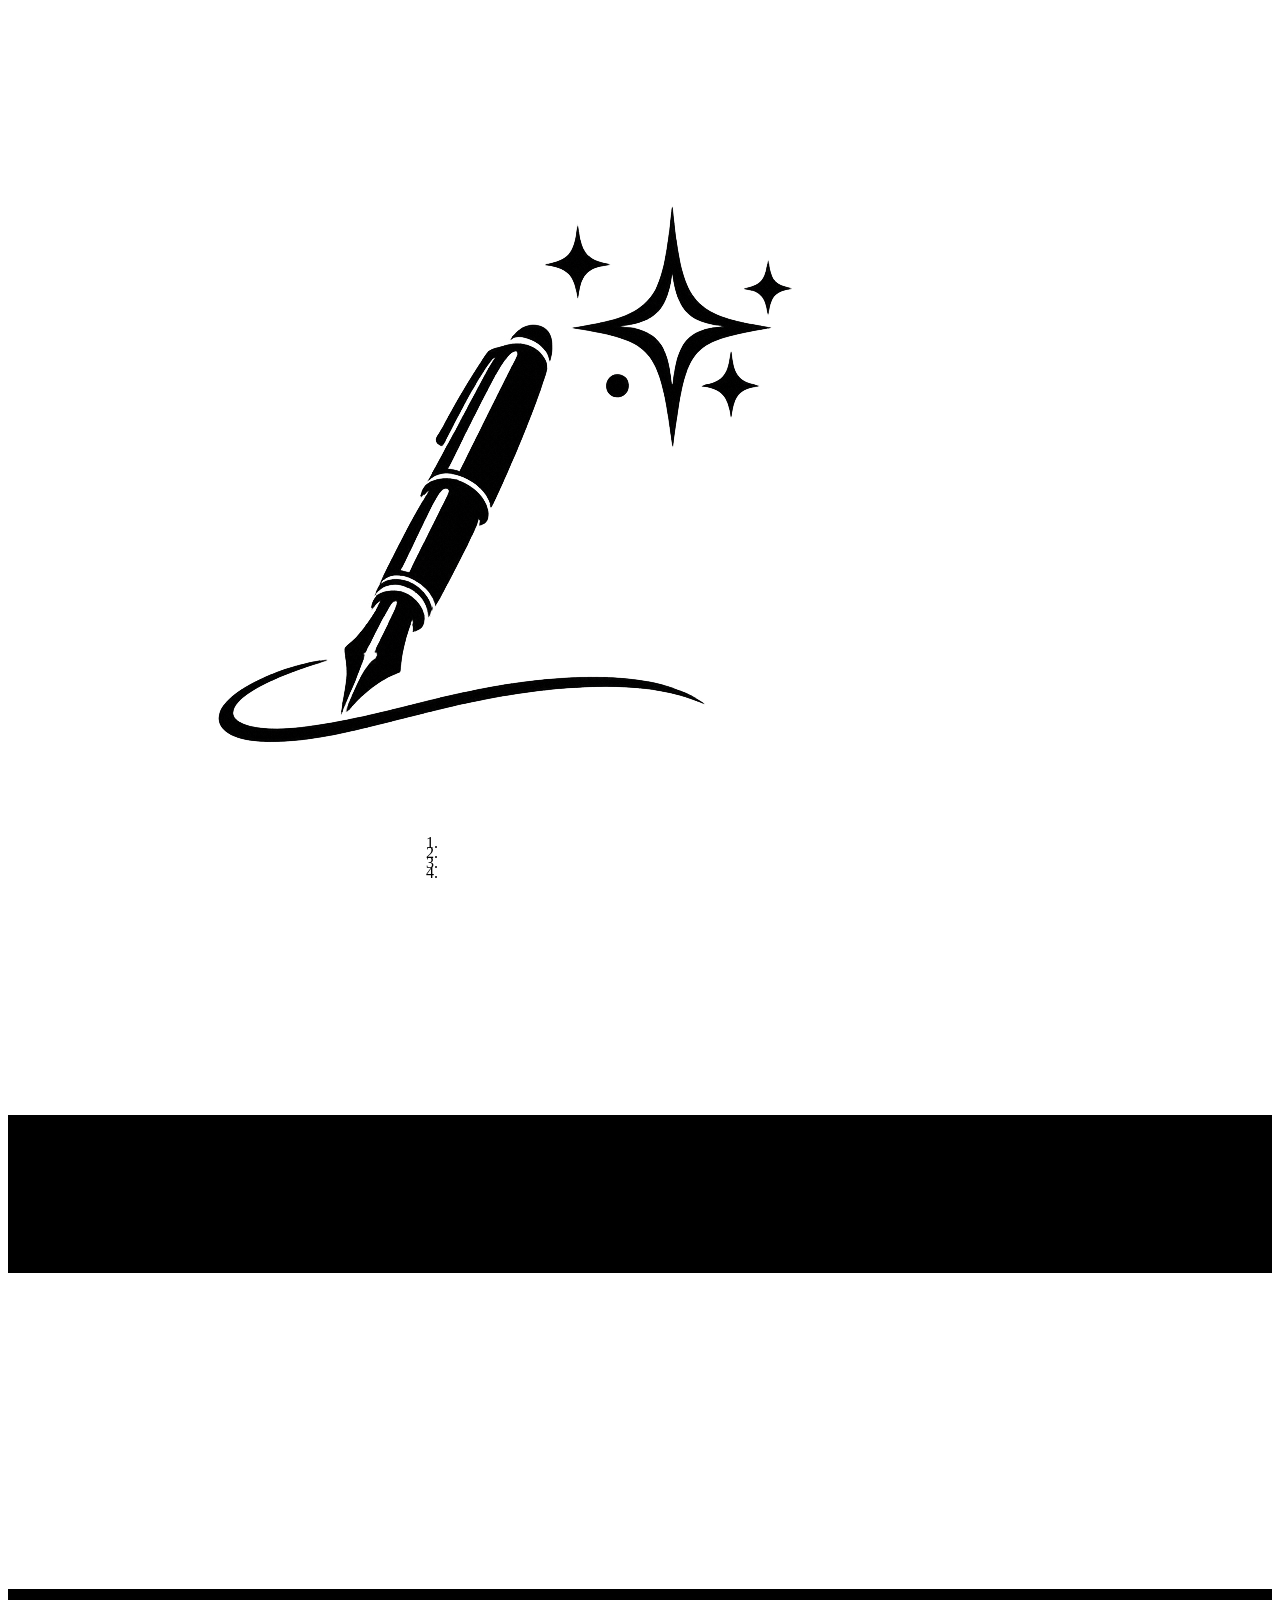
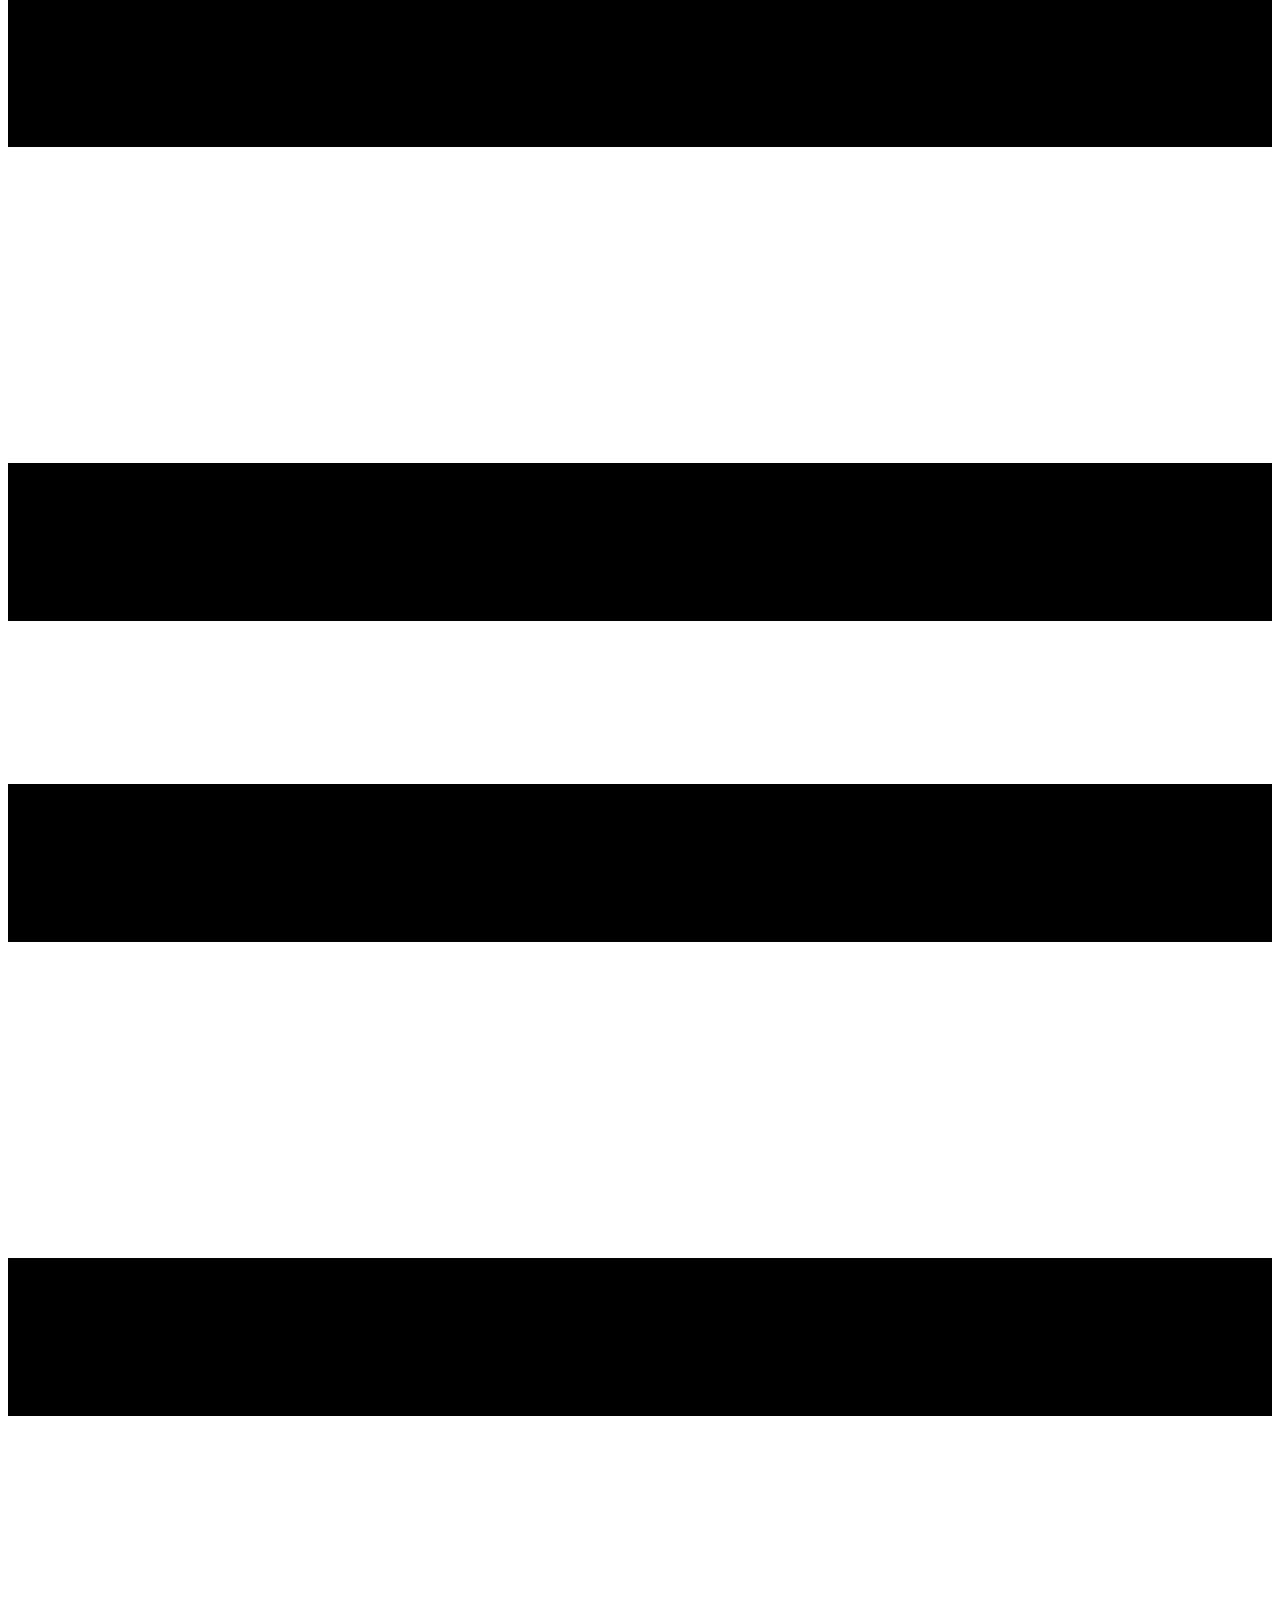
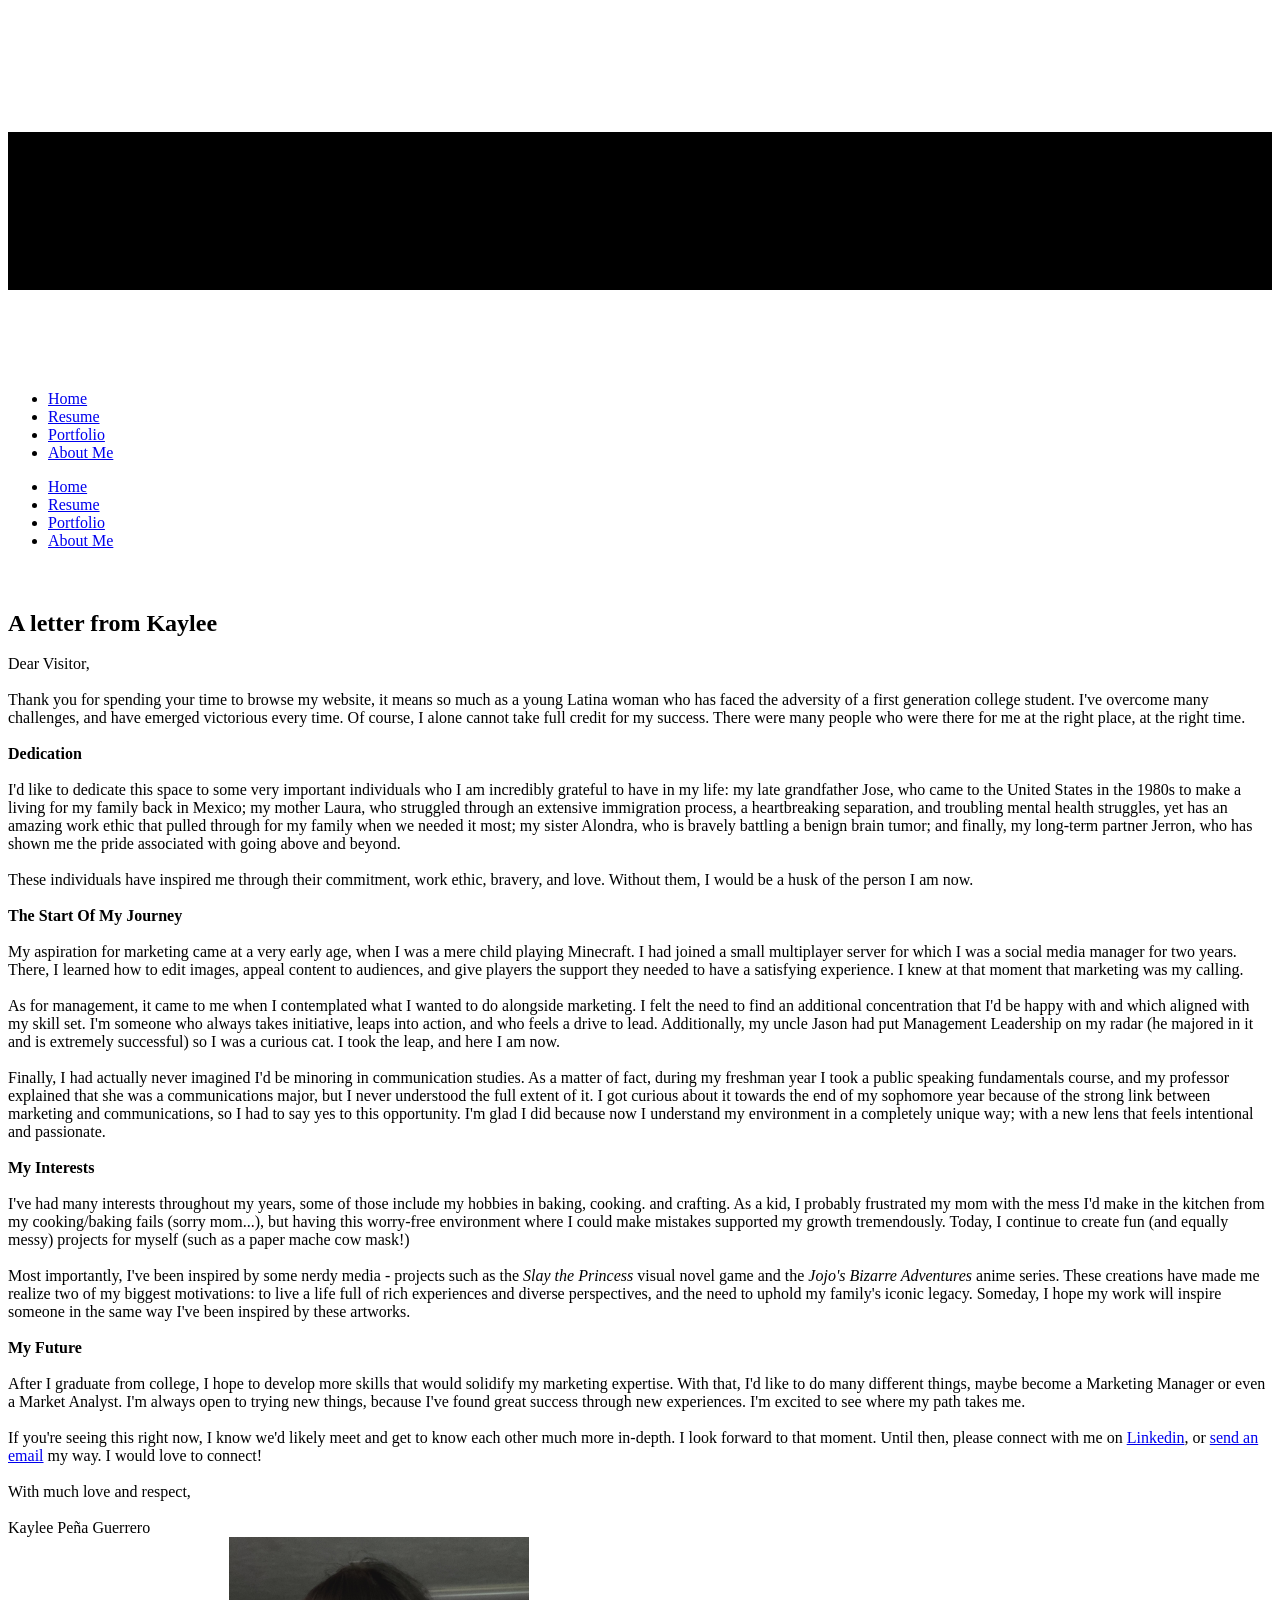
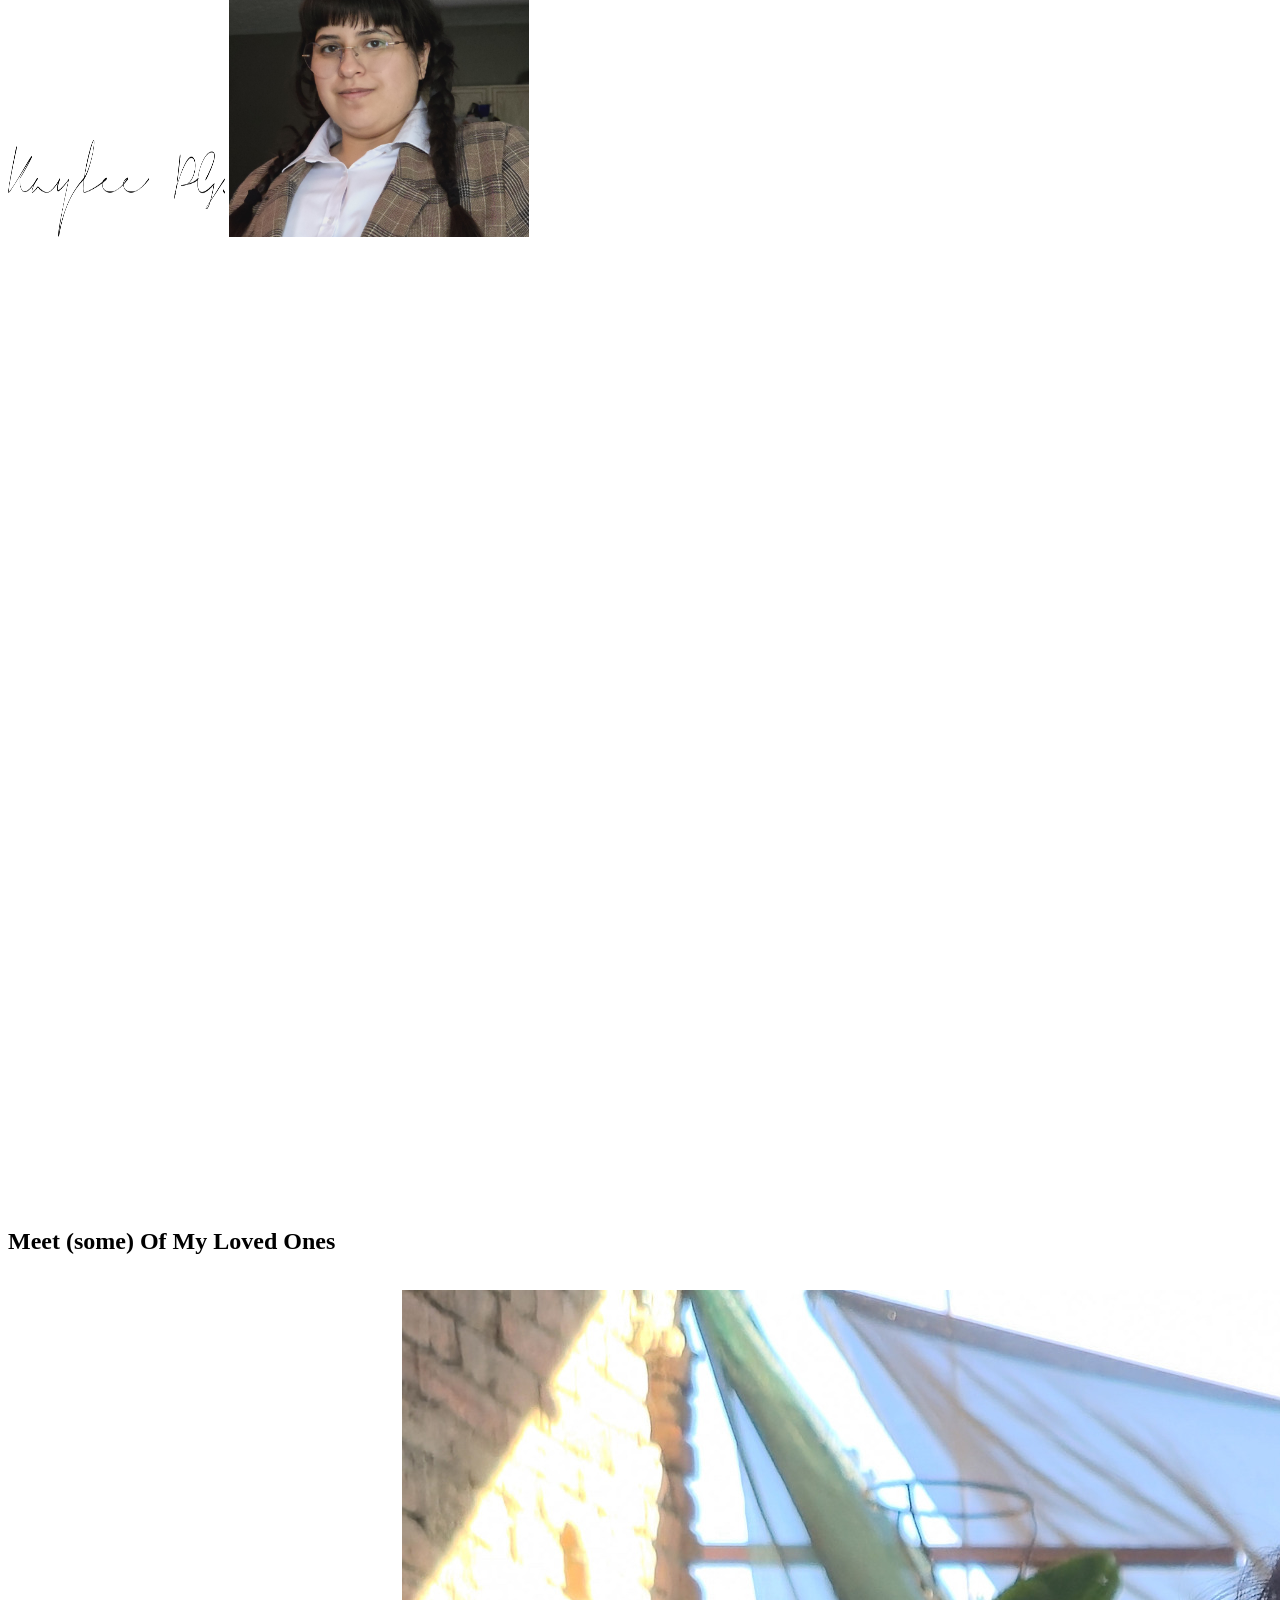
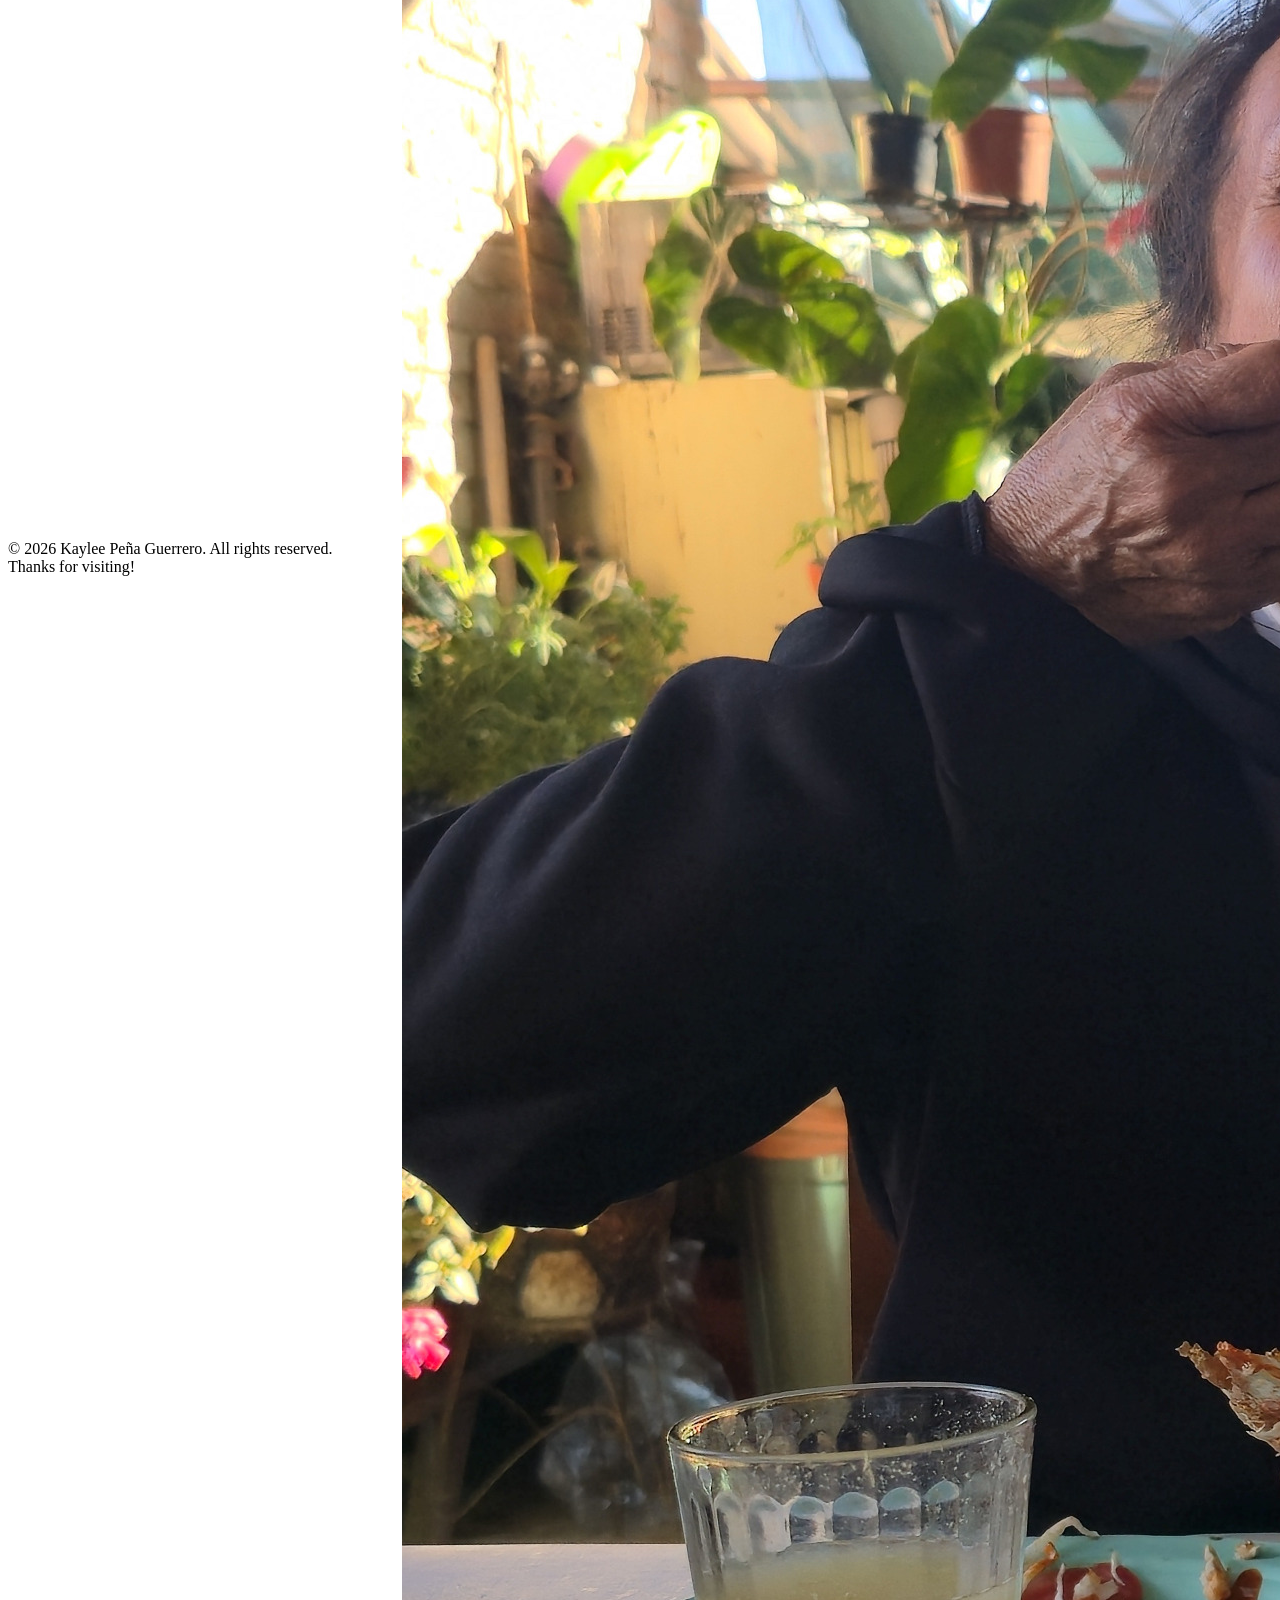
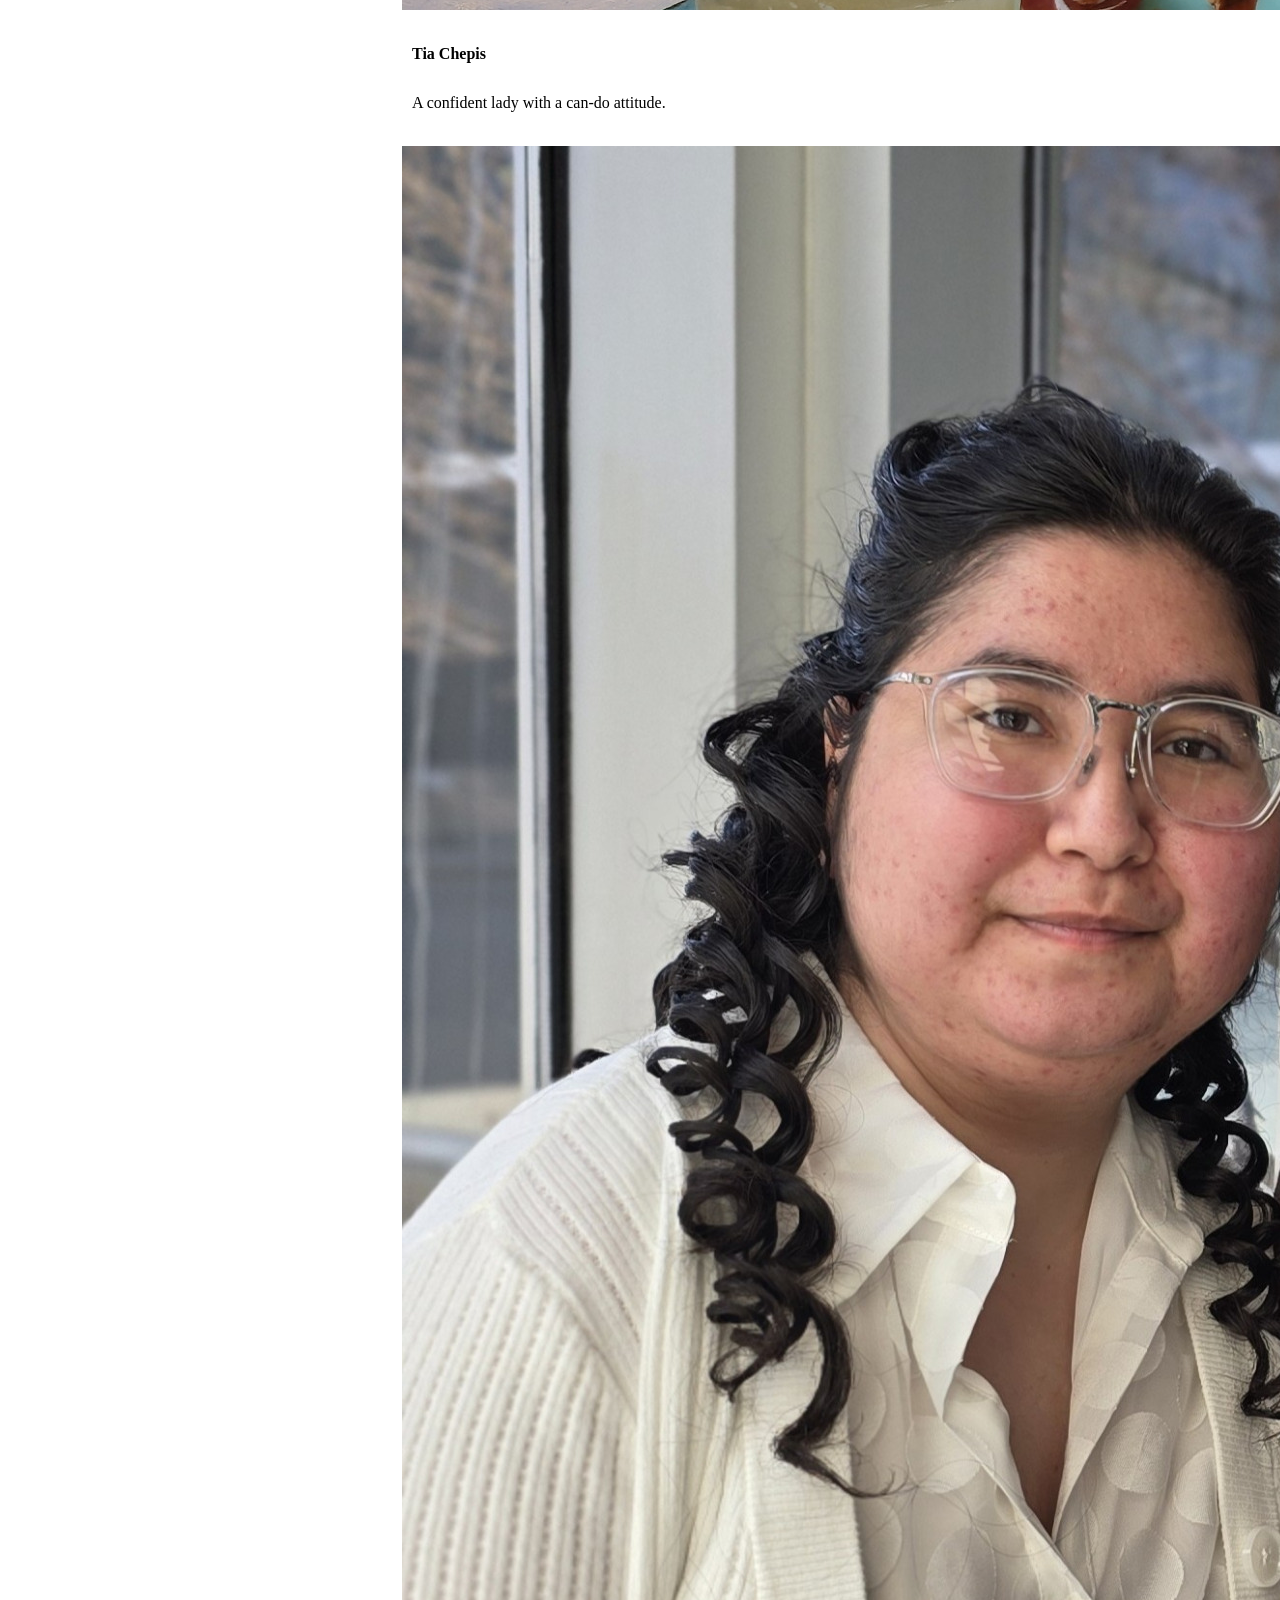
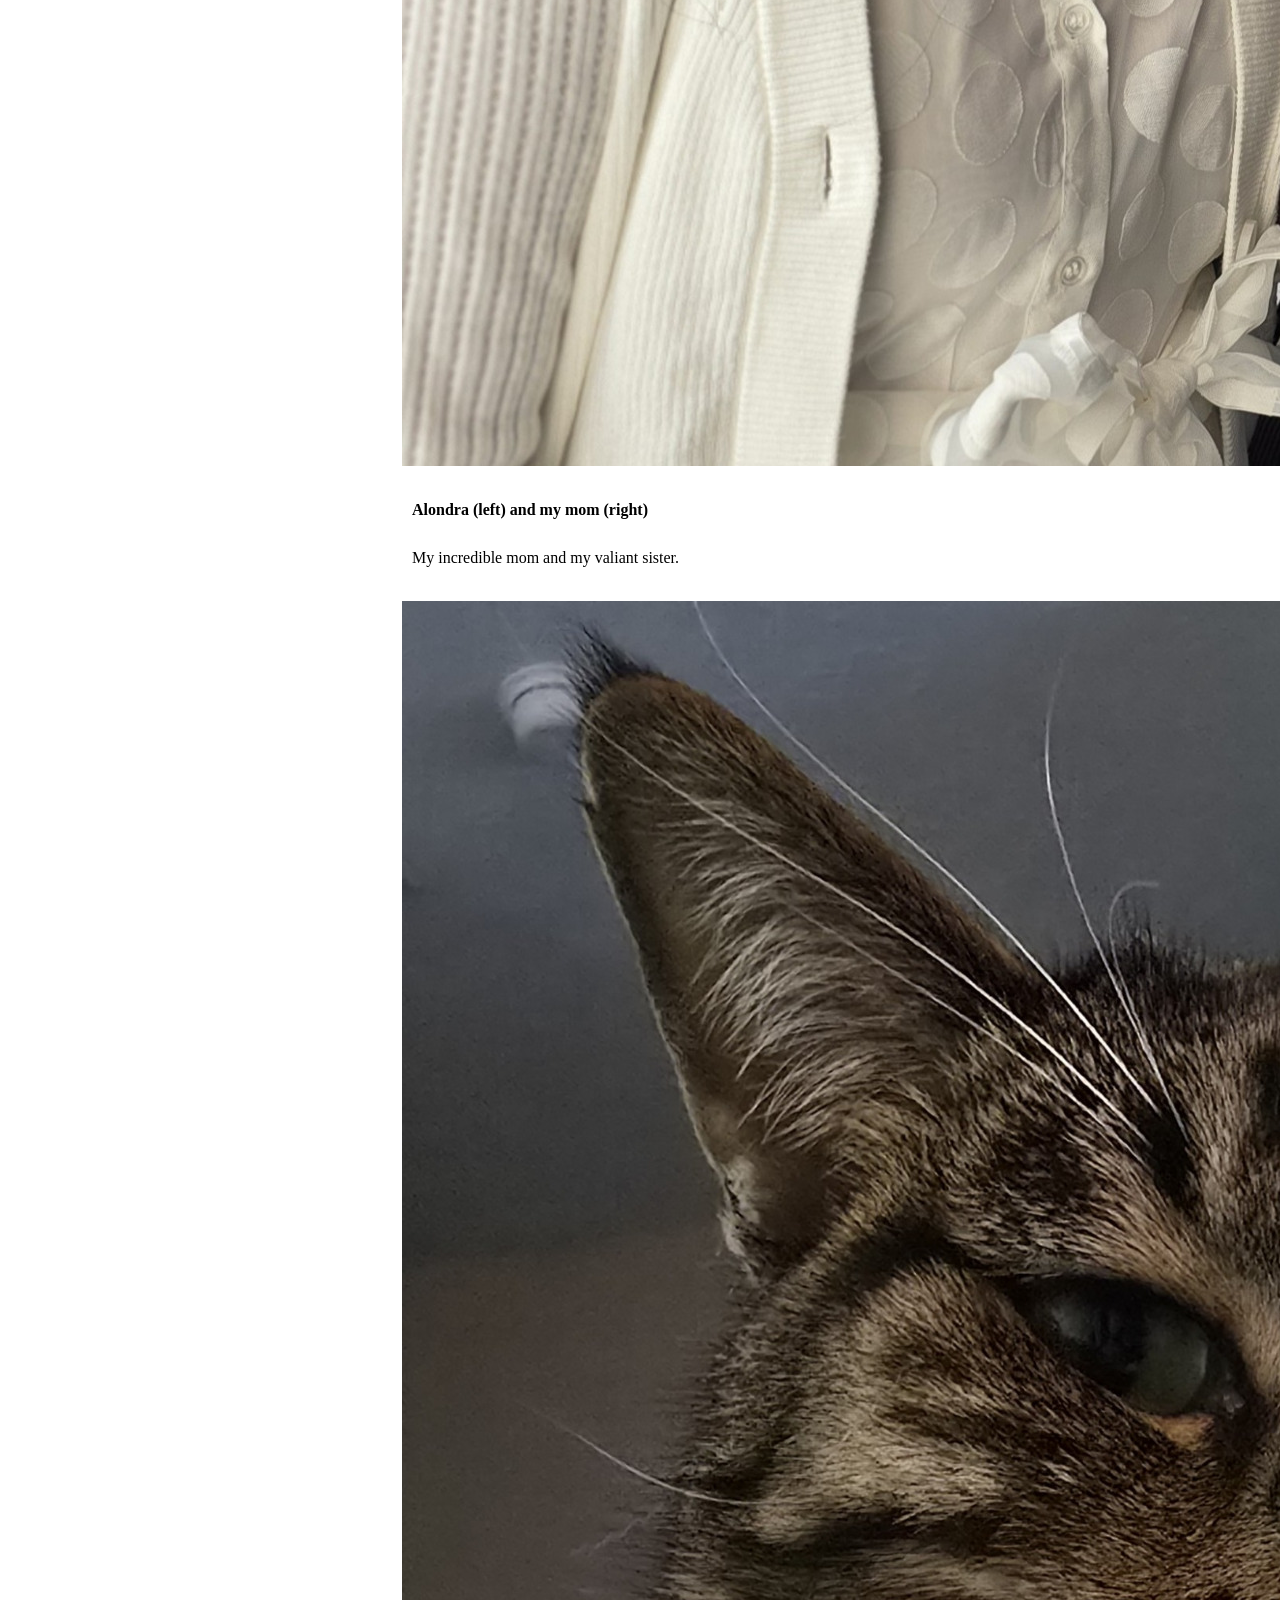
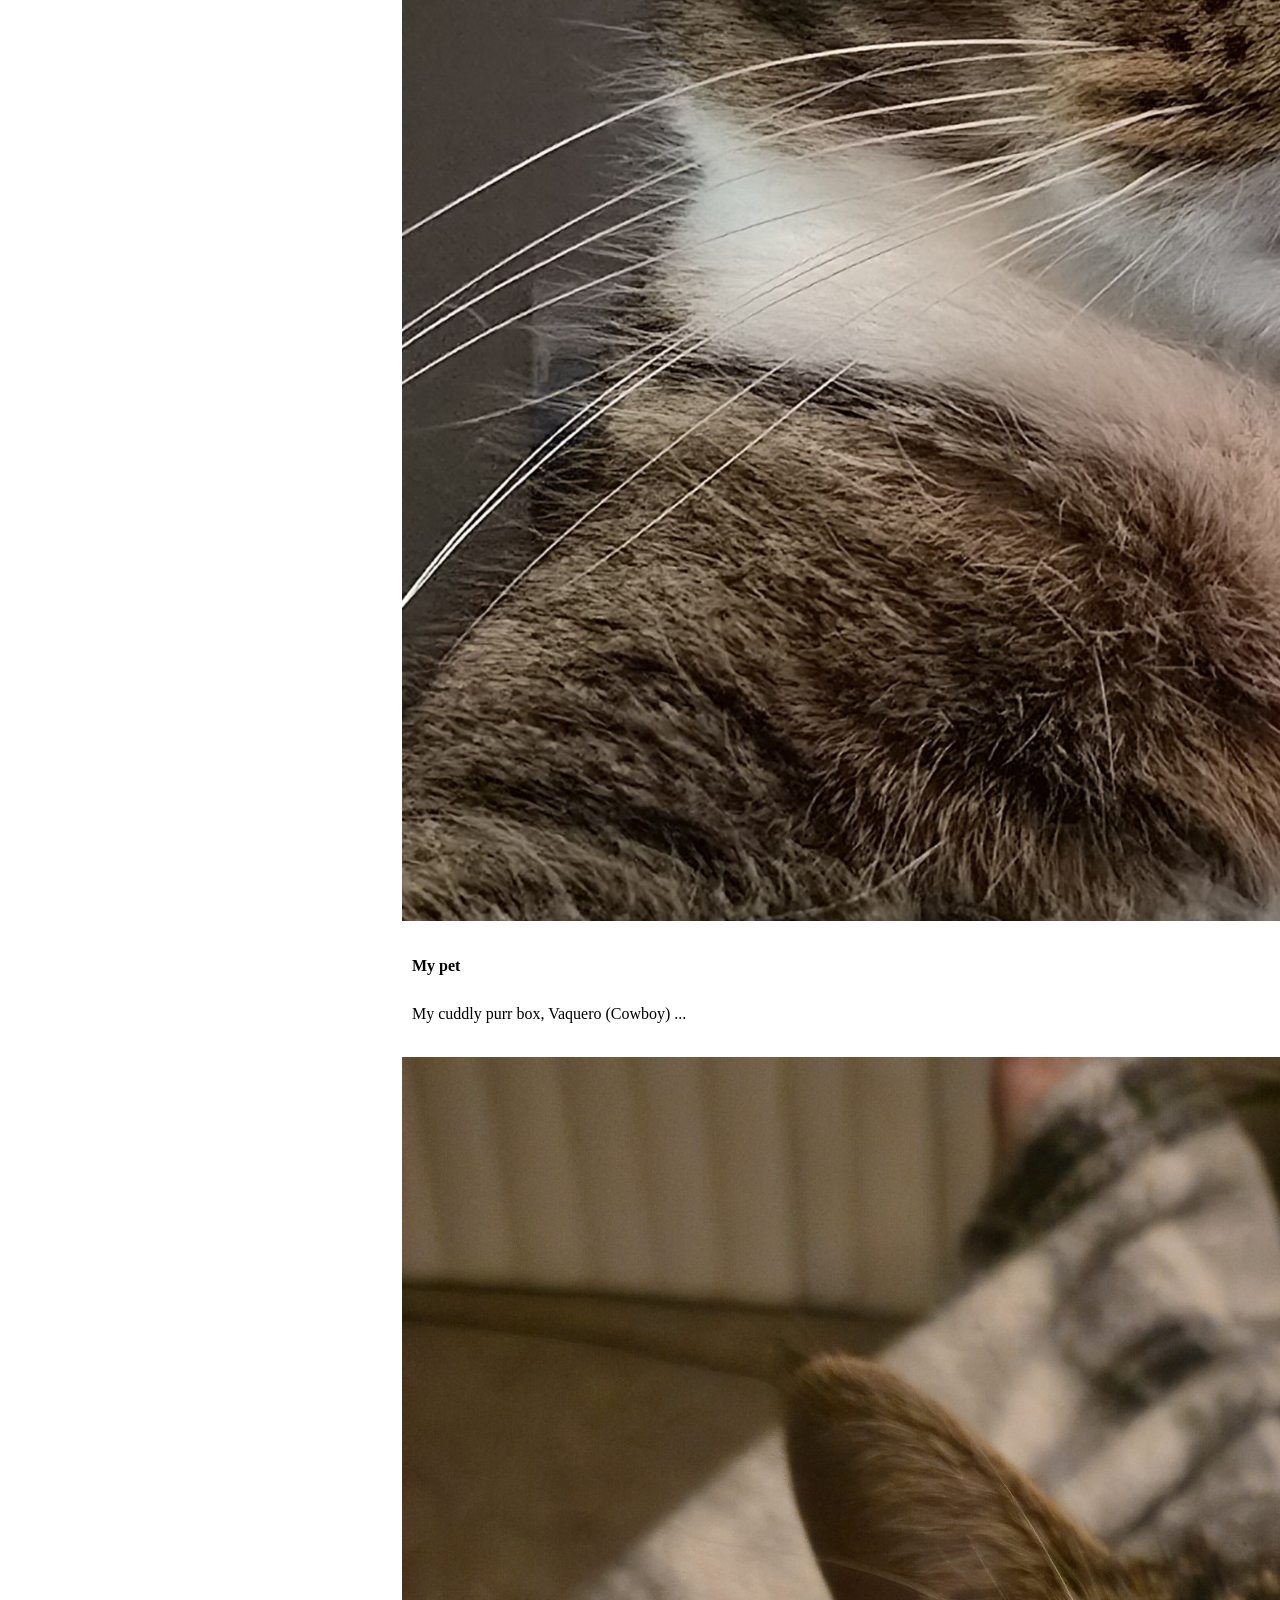
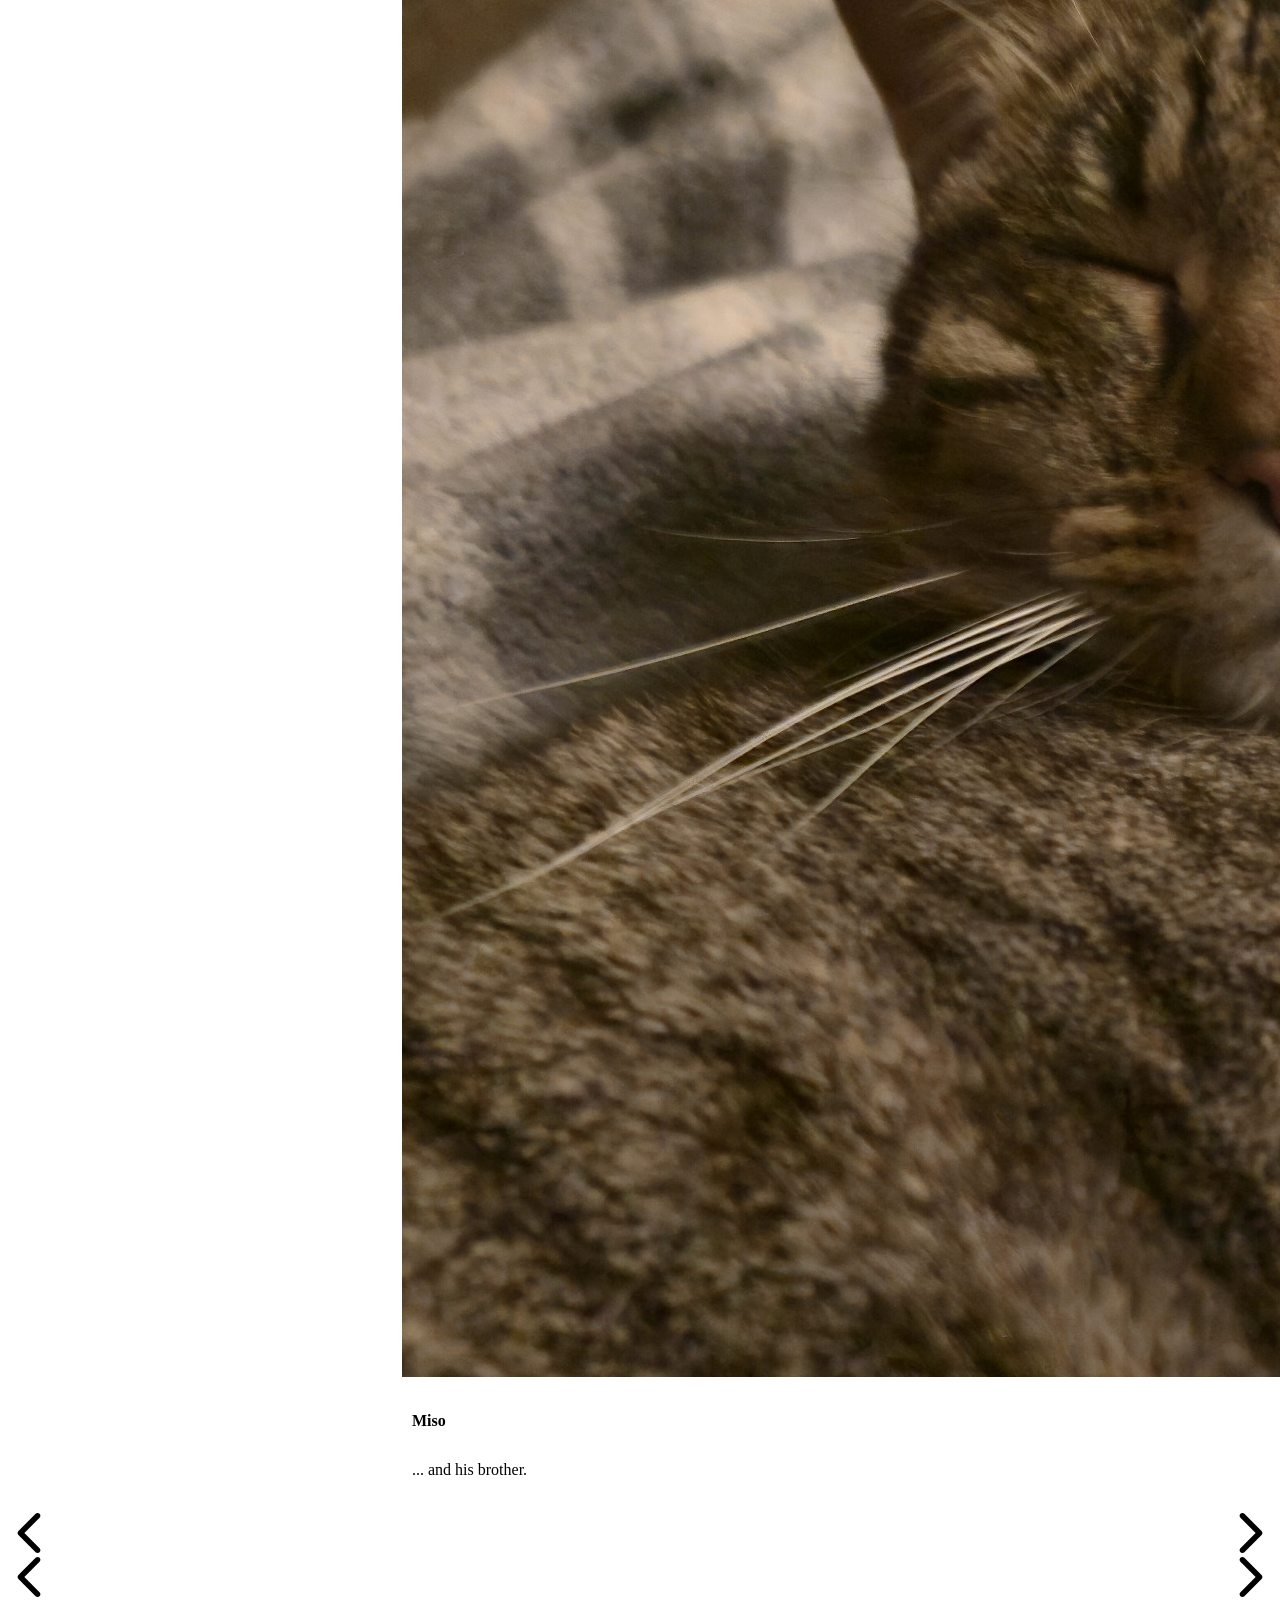
==== commit 91fc2a87: "Correct capitalization in About-Me.html headings" ====
--- a/About-Me.html
+++ b/About-Me.html
@@ -58,7 +58,7 @@
           <div class="u-black u-menu-overlay u-opacity u-opacity-70"></div>
         </div>
       </nav></header>
-    <section class="u-clearfix u-white u-section-1" id="block-4" data-href="#" data-target="_blank">
+    <section class="u-clearfix u-white u-section-1" id="block-4">
       <div class="u-clearfix u-sheet u-valign-middle-lg u-valign-middle-md u-valign-middle-sm u-valign-middle-xl u-valign-middle-xs u-sheet-1">
         <h2 class="u-align-left u-text u-text-default u-text-1">A letter from Kaylee </h2>
         <p class="u-align-left u-text u-text-2">
@@ -68,19 +68,19 @@
           <br>
           <br>I'd like to dedicate this space to some very important individuals who I am incredibly grateful to have in my life: my late grandfather Jose, who came to the United States in the 1980s to make a living for my family back in Mexico; my mother Laura, who struggled through an extensive immigration process, a heartbreaking separation, and troubling mental health struggles, yet has an amazing work ethic that pulled through for my family when we needed it most; my sister Alondra, who is bravely battling a benign brain tumor; and finally, my long-term partner Jerron, who has shown me the pride associated with going above and beyond.<br>
           <br>These individuals have inspired me through their commitment, work ethic, bravery, and love. Without them, I would be a husk of the person I am now.&nbsp;<br>
-          <br><span style="font-weight: 700;">The start of my journey</span>
+          <br><span style="font-weight: 700;">The Start Of My Journey</span>
           <br>
           <br>My aspiration for marketing came at a very early age, when I was a mere child playing Minecraft. I had joined a small multiplayer server for which I was a social media manager for two years. There, I learned how to edit images, appeal content to audiences, and give players the support they needed to have a satisfying experience. I knew at that moment that marketing was my calling.<br>
           <br>As for management, it came to me when I contemplated what I wanted to do alongside marketing. I felt the need to find an additional concentration that I'd be happy with and which aligned with my skill set. I'm someone who always takes initiative, leaps into action, and who feels a drive to lead. Additionally, my uncle Jason had put Management Leadership on my radar (he majored in it and is extremely successful) so I was a curious cat. I took the leap, and here I am now.<br>
           <br>Finally, I had actually never imagined I'd be minoring in communication studies. As a matter of fact, during my freshman year I took a public speaking fundamentals course, and my professor explained that she was a communications major, but I never understood the full extent of it. I got curious about it towards the end of my sophomore year because of the strong link between marketing and communications, so I had to say yes to this opportunity. I'm glad I did because now I understand my environment in a completely unique way; with a new lens that feels intentional and passionate.<br>
-          <br><span style="font-weight: 700;">My interests</span>
+          <br><span style="font-weight: 700;">My Interests</span>
           <br>
-          <br>I've had many interests throughout my years, some of those include my hobbies in baking, cooking. and crafting. As a kid, I probably frustrated my mom with the mess I'd make in the kitchen from my cooking/baking fails (sorry mom...), but I having this worry-free environment where I could make mistakes supported my growth tremendously. Today, I continue to create fun (and equally messy) projects for myself (such as a paper mache cow mask!)<br>
+          <br>I've had many interests throughout my years, some of those include my hobbies in baking, cooking. and crafting. As a kid, I probably frustrated my mom with the mess I'd make in the kitchen from my cooking/baking fails (sorry mom...), but having this worry-free environment where I could make mistakes supported my growth tremendously. Today, I continue to create fun (and equally messy) projects for myself (such as a paper mache cow mask!)<br>
           <br>Most importantly, I've been inspired by some nerdy media - projects such as the<span style="font-style: italic;"> Slay the Princess</span> visual novel game and the <span style="font-style: italic;">Jojo's Bizarre Adventures</span> anime series. These creations have made me realize two of my biggest motivations: to live a life full of rich experiences and diverse perspectives, and the need to uphold my family's iconic legacy. Someday, I hope my work will inspire someone in the same way I've been inspired by these artworks.<br>
-          <br><span style="font-weight: 700;">My future</span>
+          <br><span style="font-weight: 700;">My Future</span>
           <br>
           <br>After I graduate from college, I hope to develop more skills that would solidify my marketing expertise. With that, I'd like to do many different things, maybe become a Marketing Manager or even a Market Analyst. I'm always open to trying new things, because I've found great success through new experiences. I'm excited to see where my path takes me.<br>
-          <br>If you're seeing this right now, I know we'd likely meet and get to know each other much more in-depth. I look forward to that moment. Until then, please connect with me on Linkedin, or <a href="mailto:kayleepenaguerrero@gmail.com?subject=%5BInsert%20your%20subject%20here%5D%20-%20Website" class="u-active-none u-border-none u-btn u-button-link u-button-style u-hover-none u-none u-text-palette-1-base u-btn-1">send an email</a> my way. I would love to connect!<br>
+          <br>If you're seeing this right now, I know we'd likely meet and get to know each other much more in-depth. I look forward to that moment. Until then, please connect with me on <a href="https://www.linkedin.com/in/kayleepg/" class="u-active-none u-border-none u-btn u-button-link u-button-style u-hover-none u-none u-text-palette-1-base u-btn-1" title="https://www.linkedin.com/in/kayleepg/" target="_blank">Linkedin</a>, or <a href="mailto:kayleepenaguerrero@gmail.com?subject=%5BInsert%20your%20subject%20here%5D%20-%20Website" class="u-active-none u-border-none u-btn u-button-link u-button-style u-hover-none u-none u-text-palette-1-base u-btn-2">send an email</a> my way. I would love to connect!<br>
           <br>With much love and respect,<br>
           <br>Kaylee Peña Guerrero
         </p>
@@ -91,13 +91,13 @@
     </section>
     <section class="u-clearfix u-white u-section-2" id="block-3">
       <div class="u-clearfix u-sheet u-sheet-1">
-        <h1 class="u-text u-text-default u-text-1">Meet (some) of my loved ones. </h1>
-        <div class="custom-expanded u-carousel u-gallery u-layout-carousel u-lightbox u-no-transition u-show-text-always u-gallery-1" id="carousel-eed9" data-interval="5000" data-u-ride="carousel">
+        <h1 class="u-text u-text-default u-text-1">Meet (some) Of My Loved Ones </h1>
+        <div class="custom-expanded u-carousel u-gallery u-layout-carousel u-lightbox u-no-transition u-show-text-always u-gallery-1" id="carousel-7ade" data-interval="5000" data-u-ride="carousel">
           <ol class="u-absolute-hcenter u-carousel-indicators u-carousel-indicators-1">
-            <li data-u-target="#carousel-eed9" data-u-slide-to="0" class="u-active u-grey-70 u-shape-circle" style="width: 10px; height: 10px;"></li>
-            <li data-u-target="#carousel-eed9" data-u-slide-to="1" class="u-grey-70 u-shape-circle" style="width: 10px; height: 10px;"></li>
-            <li data-u-target="#carousel-eed9" data-u-slide-to="2" class="u-grey-70 u-shape-circle" style="width: 10px; height: 10px;"></li>
-            <li data-u-target="#carousel-eed9" data-u-slide-to="3" class="u-grey-70 u-shape-circle" style="width: 10px; height: 10px;"></li>
+            <li data-u-target="#carousel-7ade" data-u-slide-to="0" class="u-active u-grey-70 u-shape-circle" style="width: 10px; height: 10px;"></li>
+            <li data-u-target="#carousel-7ade" data-u-slide-to="1" class="u-grey-70 u-shape-circle" style="width: 10px; height: 10px;"></li>
+            <li data-u-target="#carousel-7ade" data-u-slide-to="2" class="u-grey-70 u-shape-circle" style="width: 10px; height: 10px;"></li>
+            <li data-u-target="#carousel-7ade" data-u-slide-to="3" class="u-grey-70 u-shape-circle" style="width: 10px; height: 10px;"></li>
           </ol>
           <div class="u-carousel-inner u-gallery-inner u-gallery-inner-1" role="listbox">
             <div class="u-active u-border-2 u-border-grey-75 u-carousel-item u-gallery-item u-carousel-item-1">
@@ -149,7 +149,7 @@
               <style data-mode="XS"></style>
             </div>
           </div>
-          <a class="u-absolute-vcenter u-carousel-control u-carousel-control-prev u-grey-70 u-icon-circle u-opacity u-opacity-70 u-spacing-10 u-text-white u-carousel-control-1" href="#carousel-eed9" role="button" data-u-slide="prev"><span aria-hidden="true">
+          <a class="u-absolute-vcenter u-carousel-control u-carousel-control-prev u-grey-70 u-icon-circle u-opacity u-opacity-70 u-spacing-10 u-text-white u-carousel-control-1" href="#carousel-7ade" role="button" data-u-slide="prev"><span aria-hidden="true">
               <svg viewBox="0 0 451.847 451.847"><path d="M97.141,225.92c0-8.095,3.091-16.192,9.259-22.366L300.689,9.27c12.359-12.359,32.397-12.359,44.751,0
 c12.354,12.354,12.354,32.388,0,44.748L173.525,225.92l171.903,171.909c12.354,12.354,12.354,32.391,0,44.744
 c-12.354,12.365-32.386,12.365-44.745,0l-194.29-194.281C100.226,242.115,97.141,234.018,97.141,225.92z"></path></svg></span><span class="sr-only">
@@ -157,7 +157,7 @@
 c12.354,12.354,12.354,32.388,0,44.748L173.525,225.92l171.903,171.909c12.354,12.354,12.354,32.391,0,44.744
 c-12.354,12.365-32.386,12.365-44.745,0l-194.29-194.281C100.226,242.115,97.141,234.018,97.141,225.92z"></path></svg></span>
           </a>
-          <a class="u-absolute-vcenter u-carousel-control u-carousel-control-next u-grey-70 u-icon-circle u-opacity u-opacity-70 u-spacing-10 u-text-white u-carousel-control-2" href="#carousel-eed9" role="button" data-u-slide="next"><span aria-hidden="true">
+          <a class="u-absolute-vcenter u-carousel-control u-carousel-control-next u-grey-70 u-icon-circle u-opacity u-opacity-70 u-spacing-10 u-text-white u-carousel-control-2" href="#carousel-7ade" role="button" data-u-slide="next"><span aria-hidden="true">
               <svg viewBox="0 0 451.846 451.847"><path d="M345.441,248.292L151.154,442.573c-12.359,12.365-32.397,12.365-44.75,0c-12.354-12.354-12.354-32.391,0-44.744
 L278.318,225.92L106.409,54.017c-12.354-12.359-12.354-32.394,0-44.748c12.354-12.359,32.391-12.359,44.75,0l194.287,194.284
 c6.177,6.18,9.262,14.271,9.262,22.366C354.708,234.018,351.617,242.115,345.441,248.292z"></path></svg></span><span class="sr-only">
@@ -179,4 +179,4 @@
       </div></footer>
     <section class="u-backlink u-clearfix u-grey-80"></section>
   
-</body></html>+</body></html>
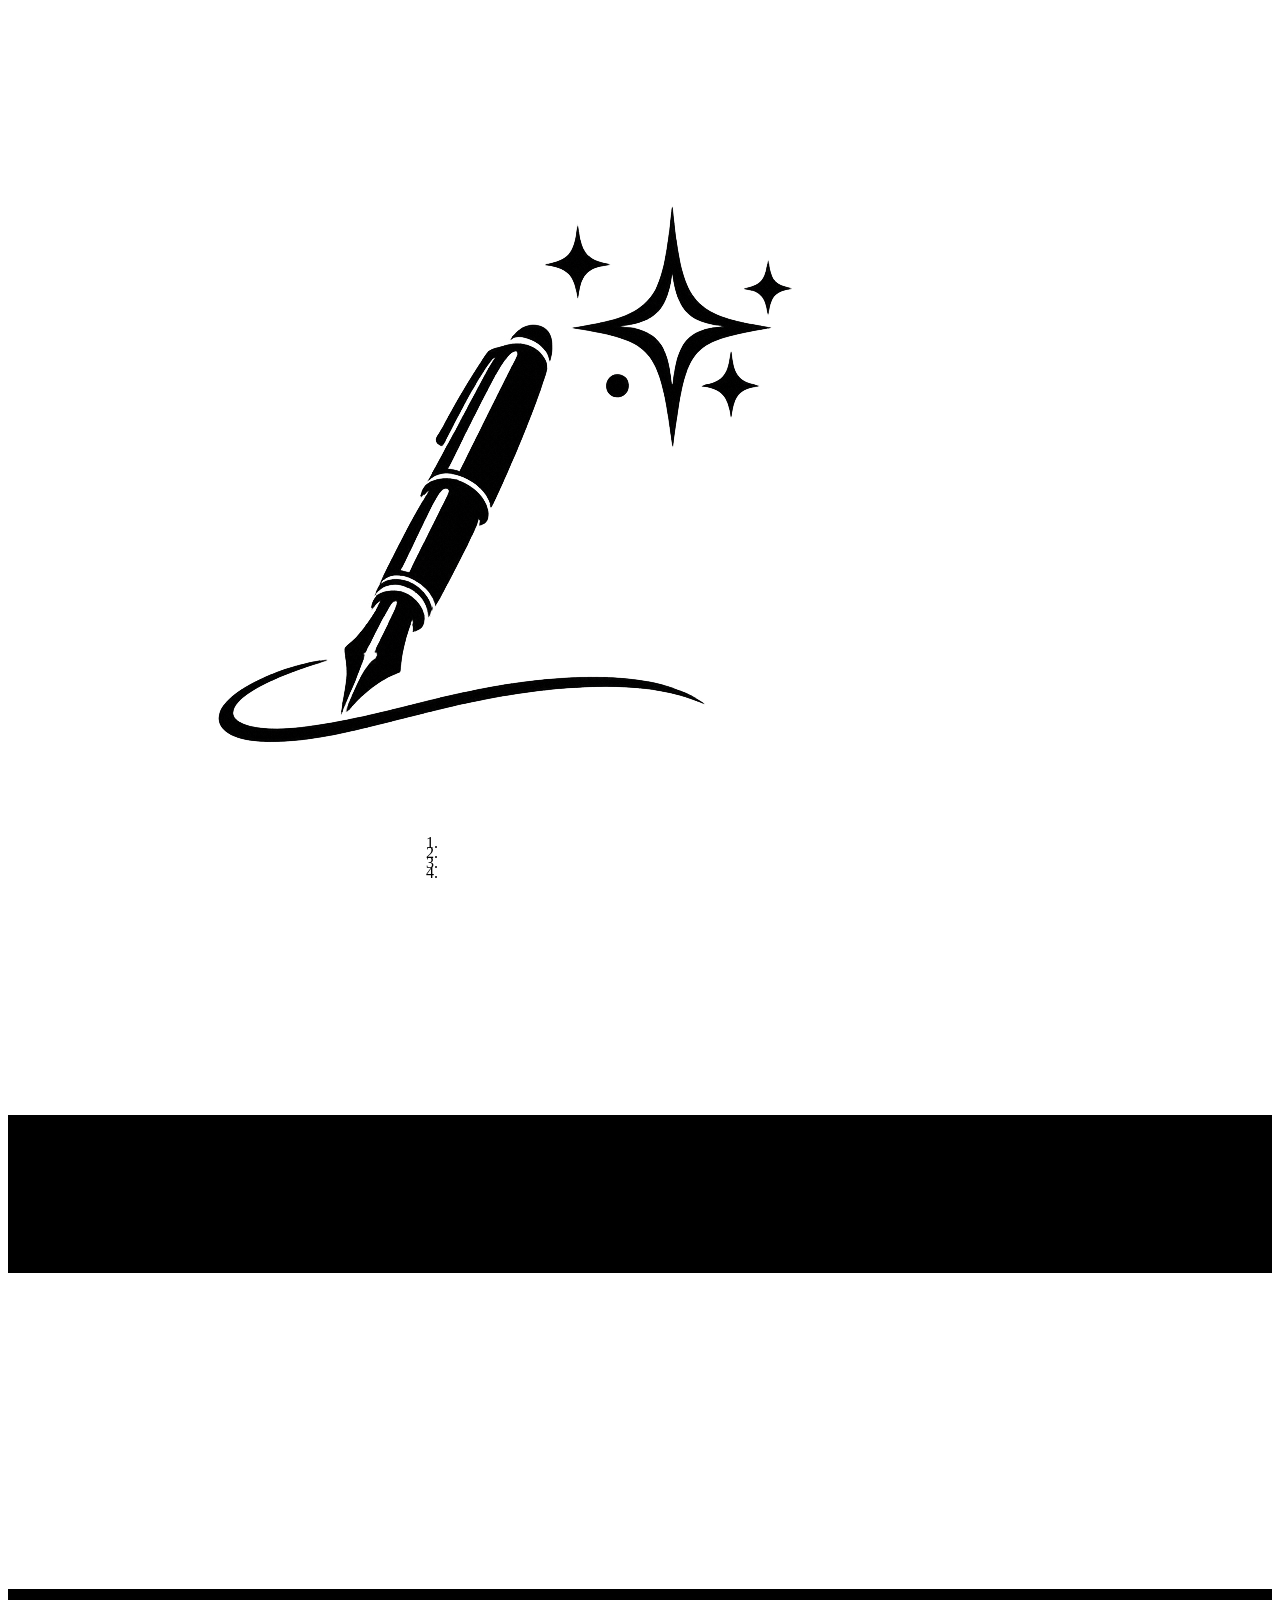
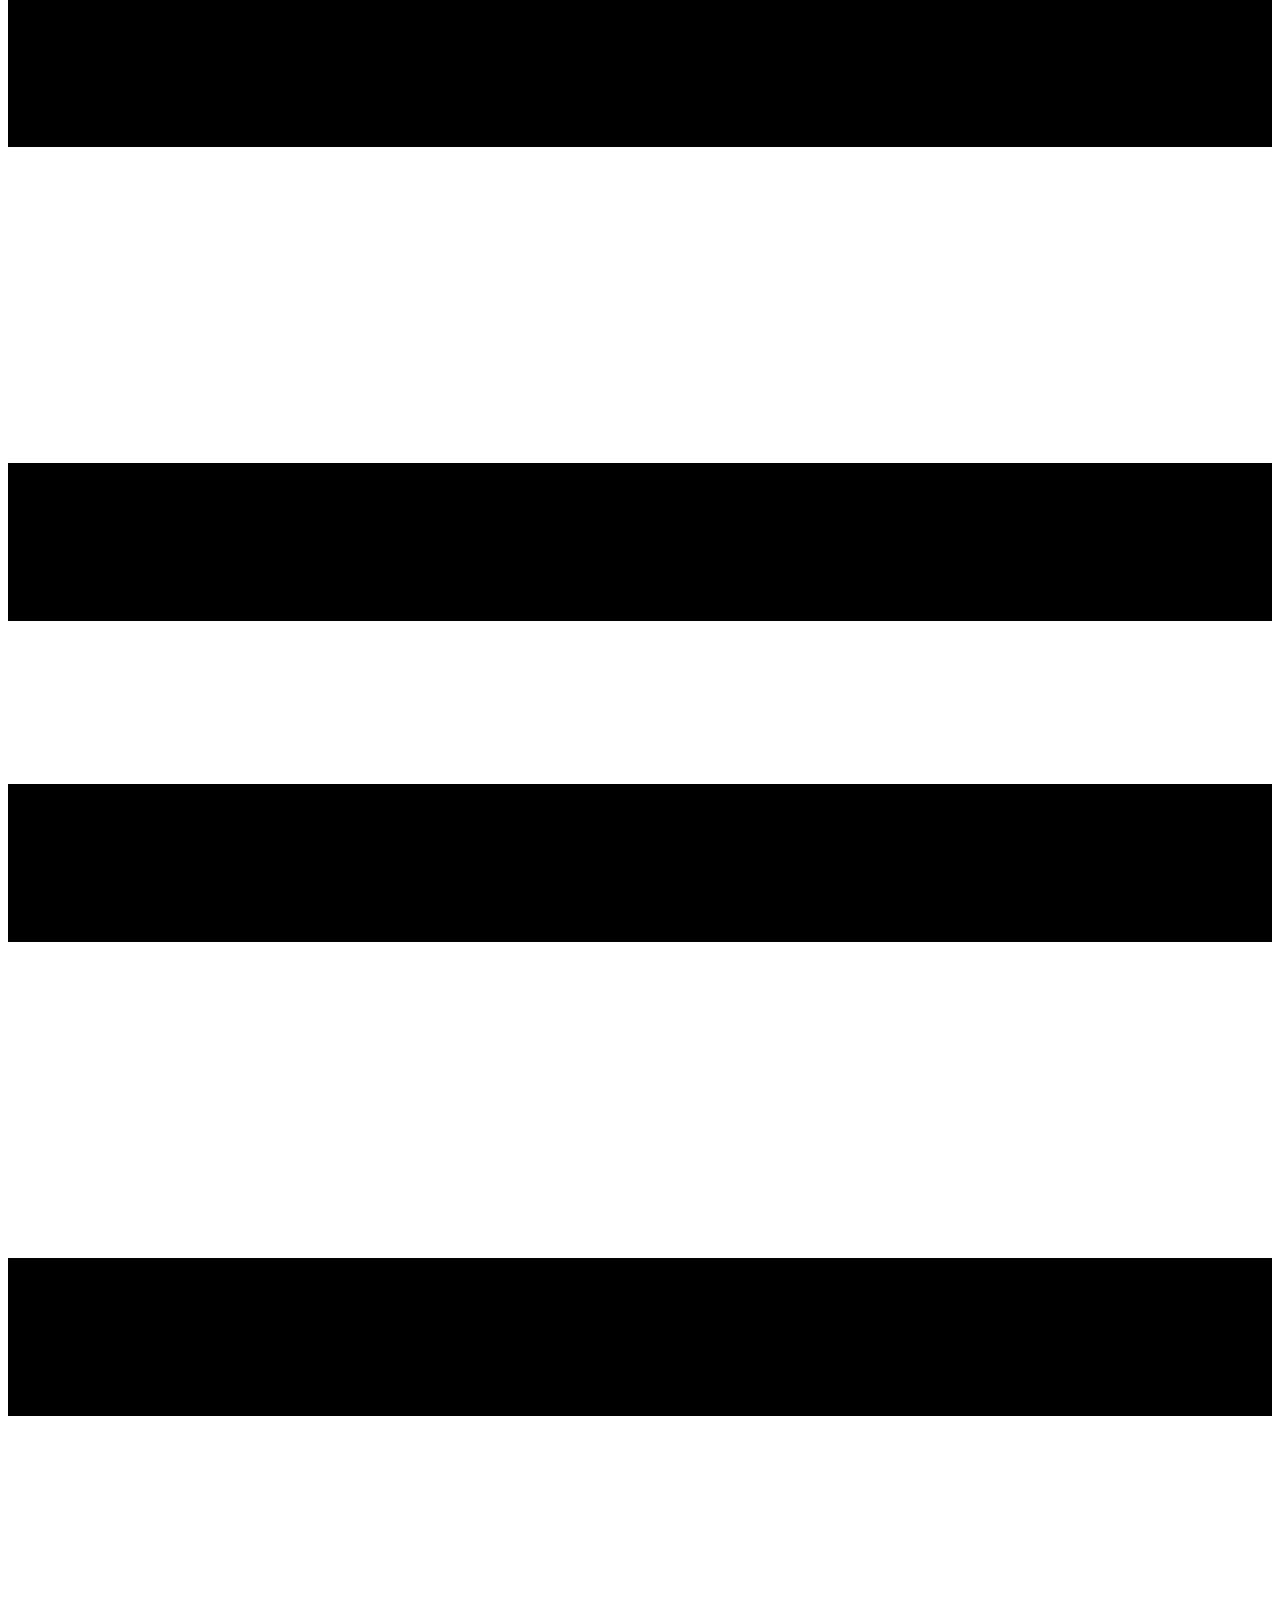
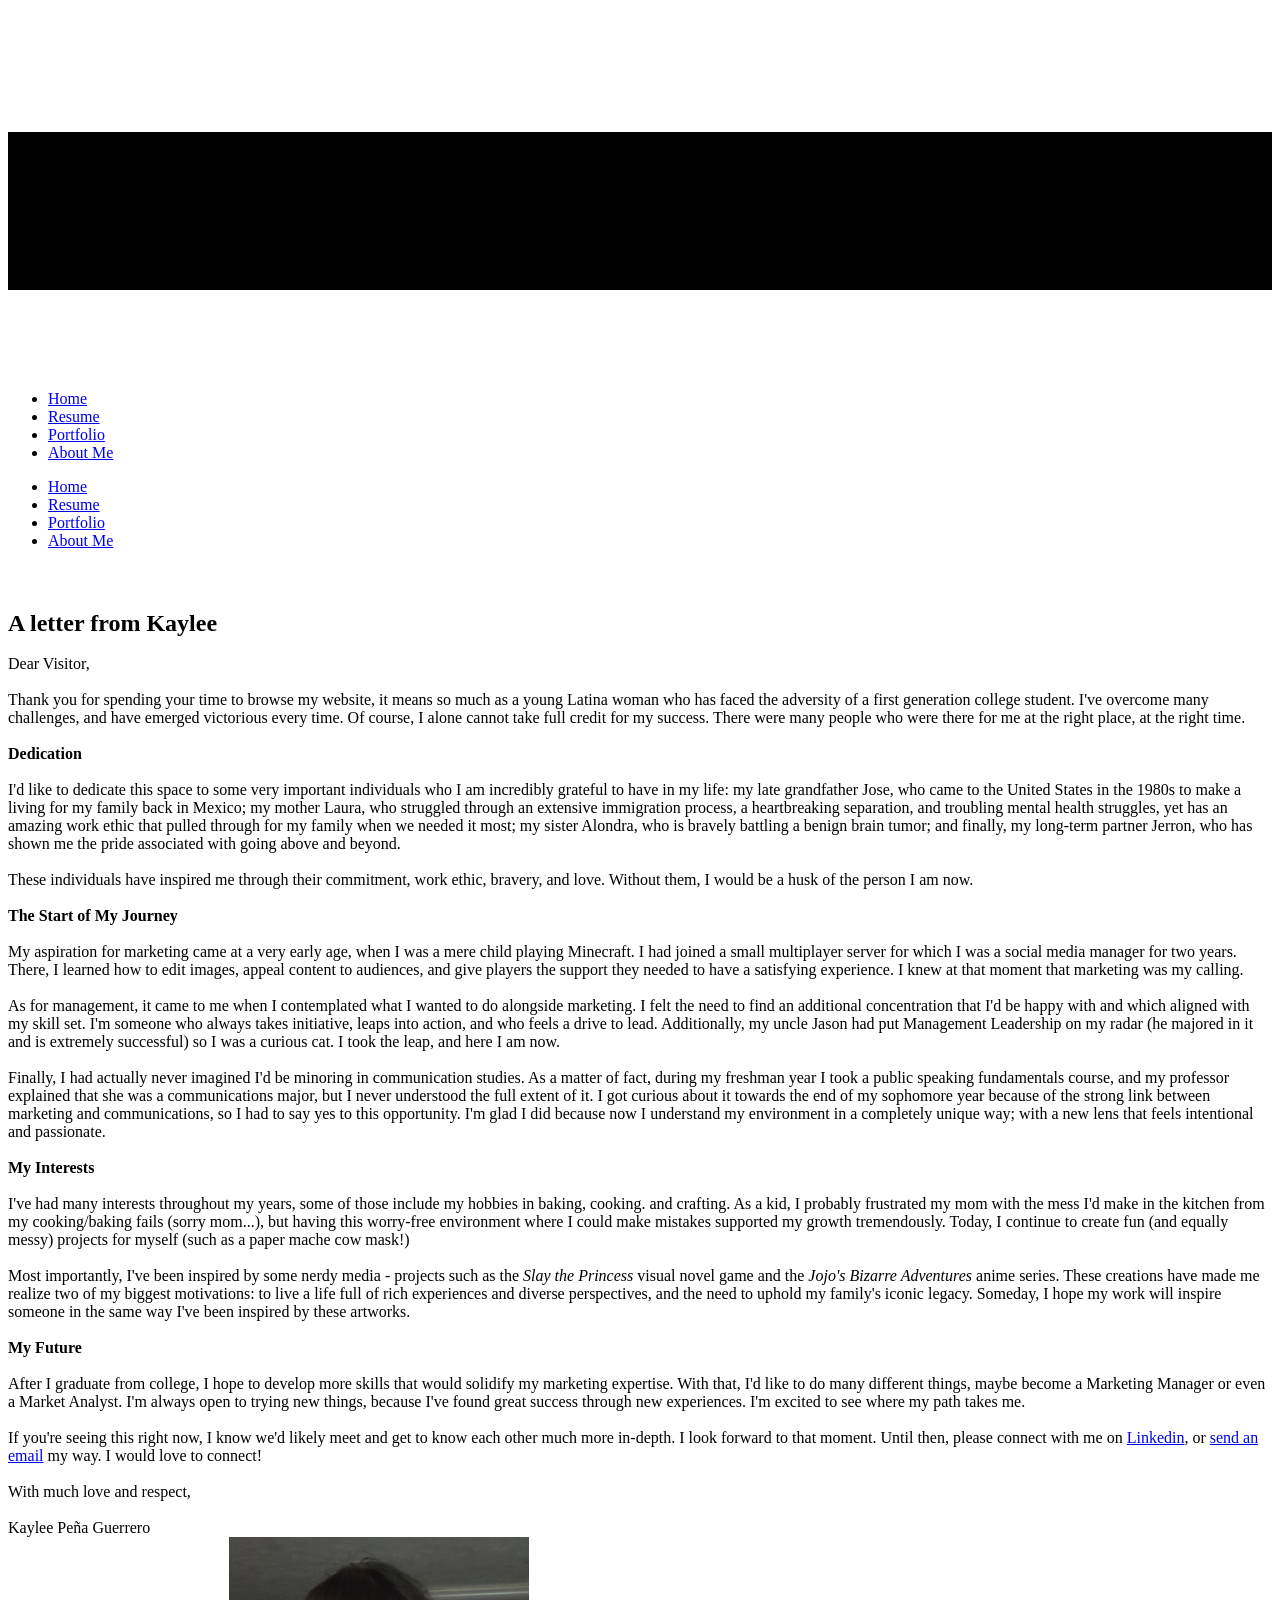
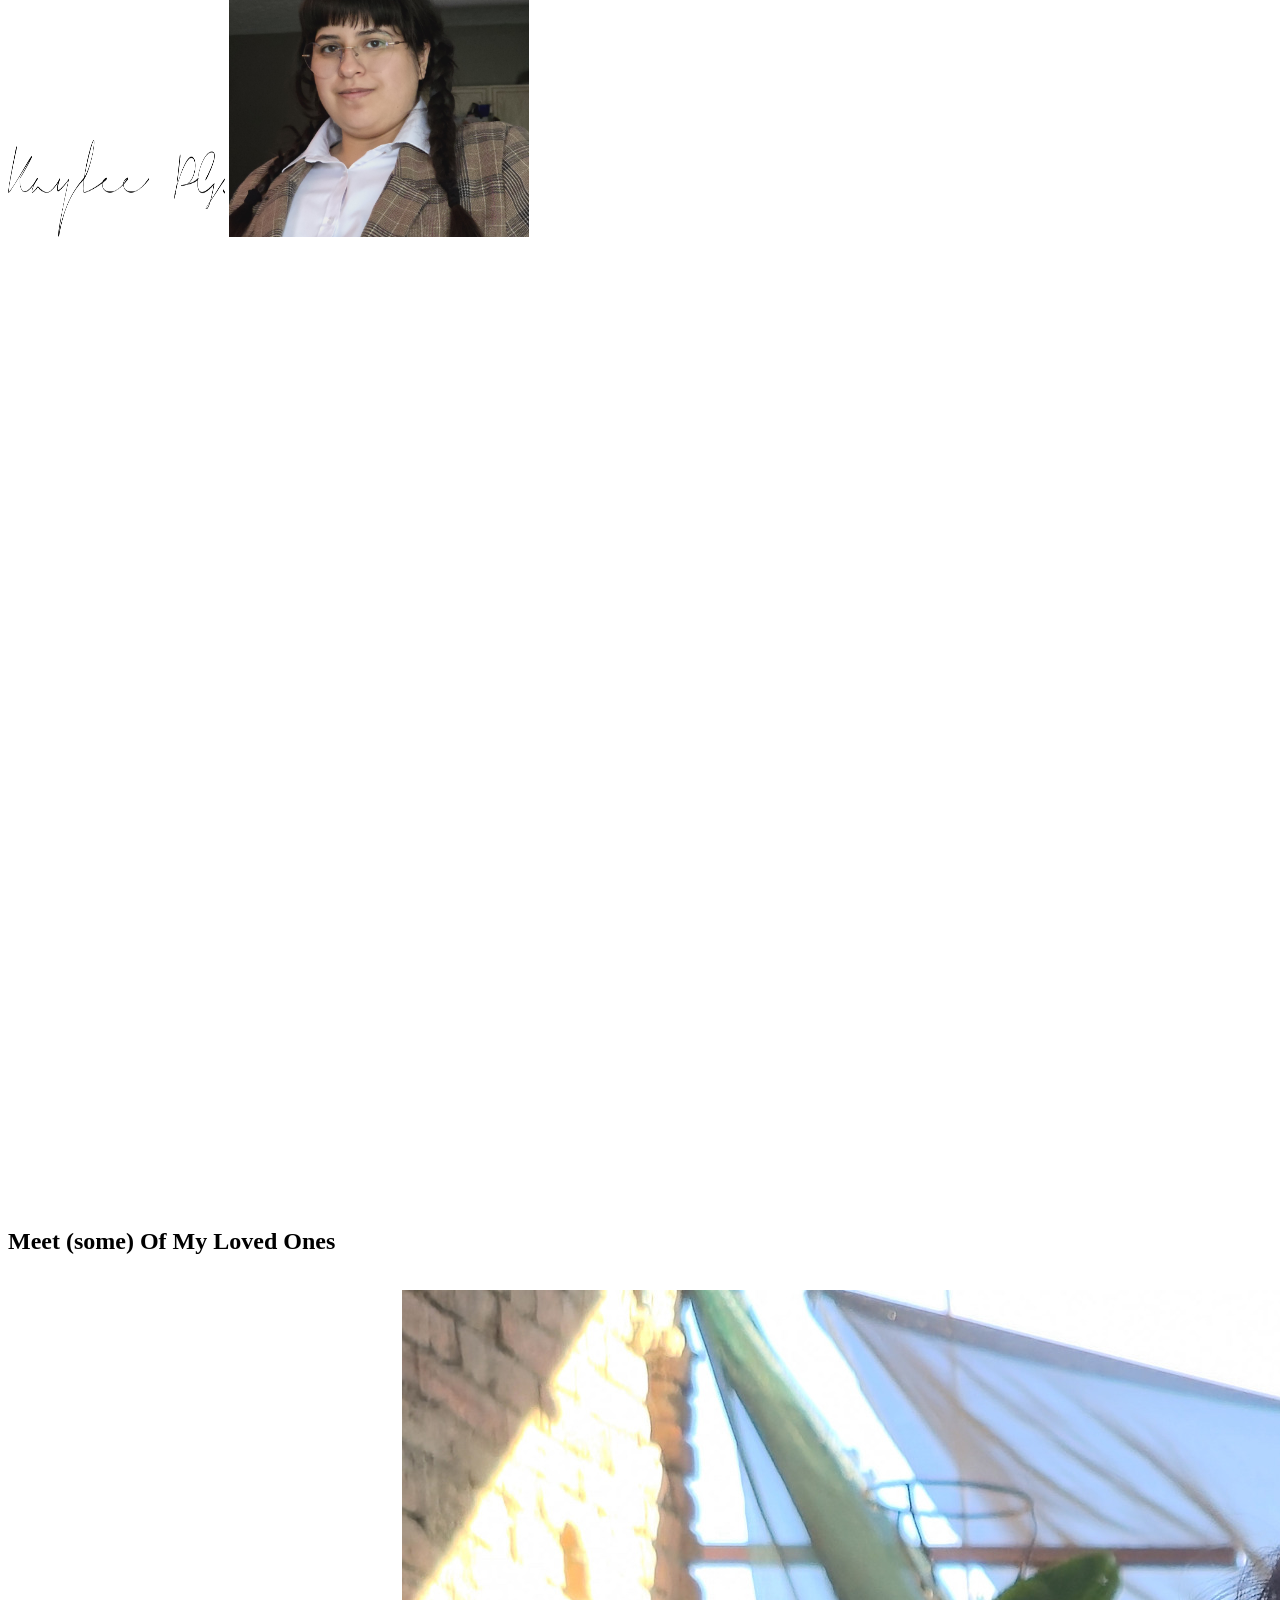
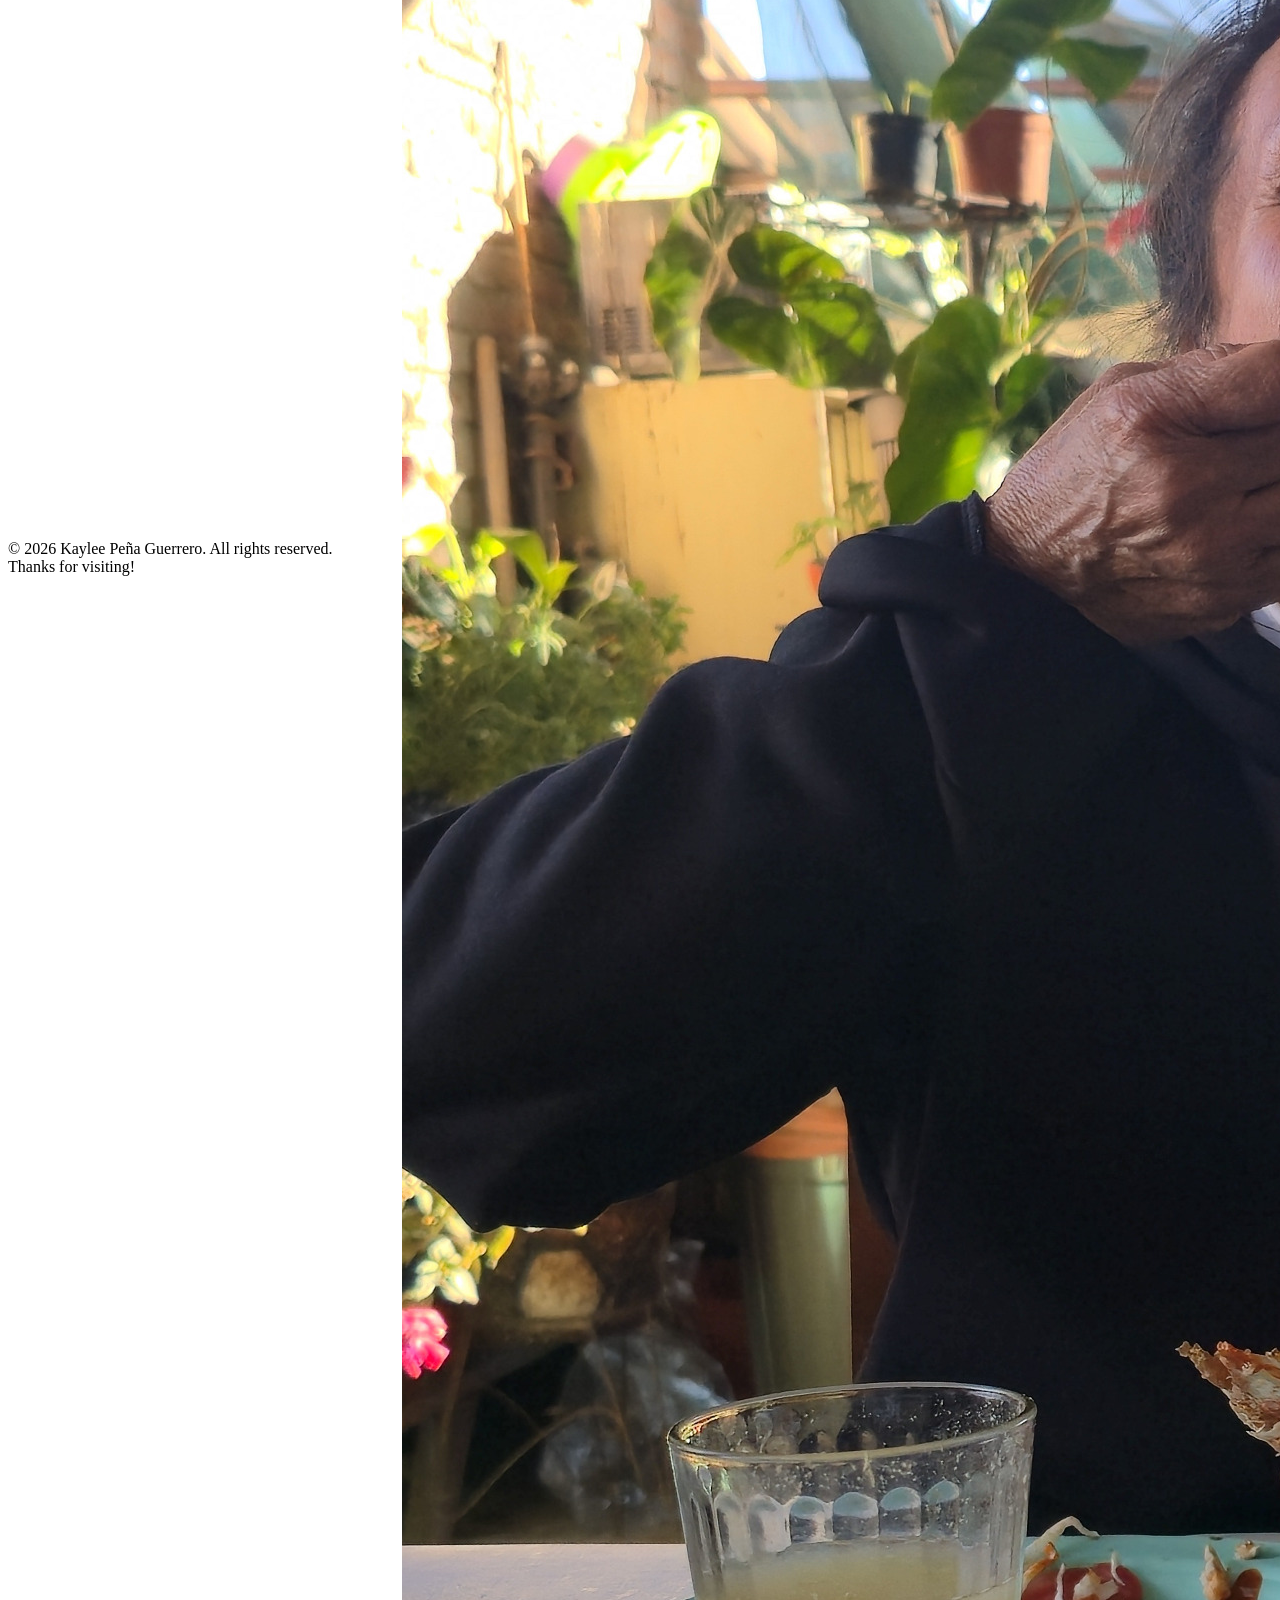
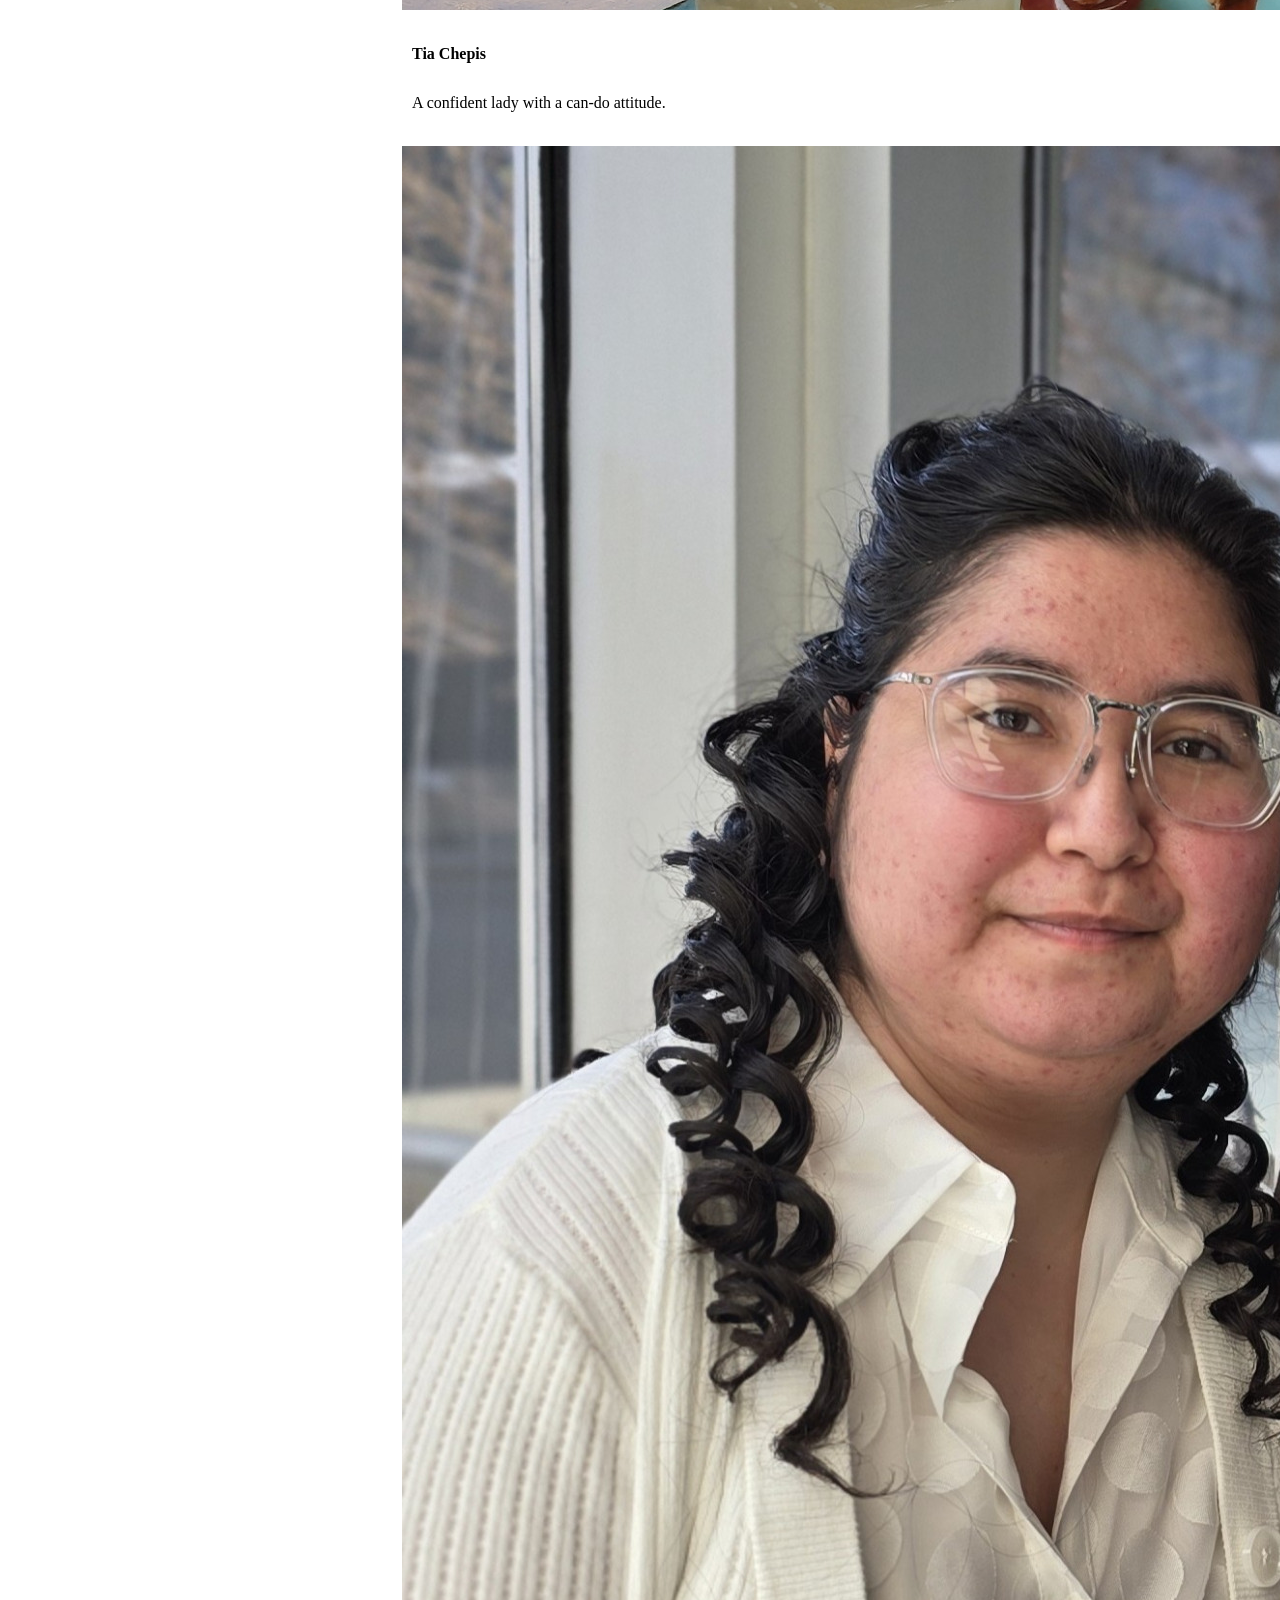
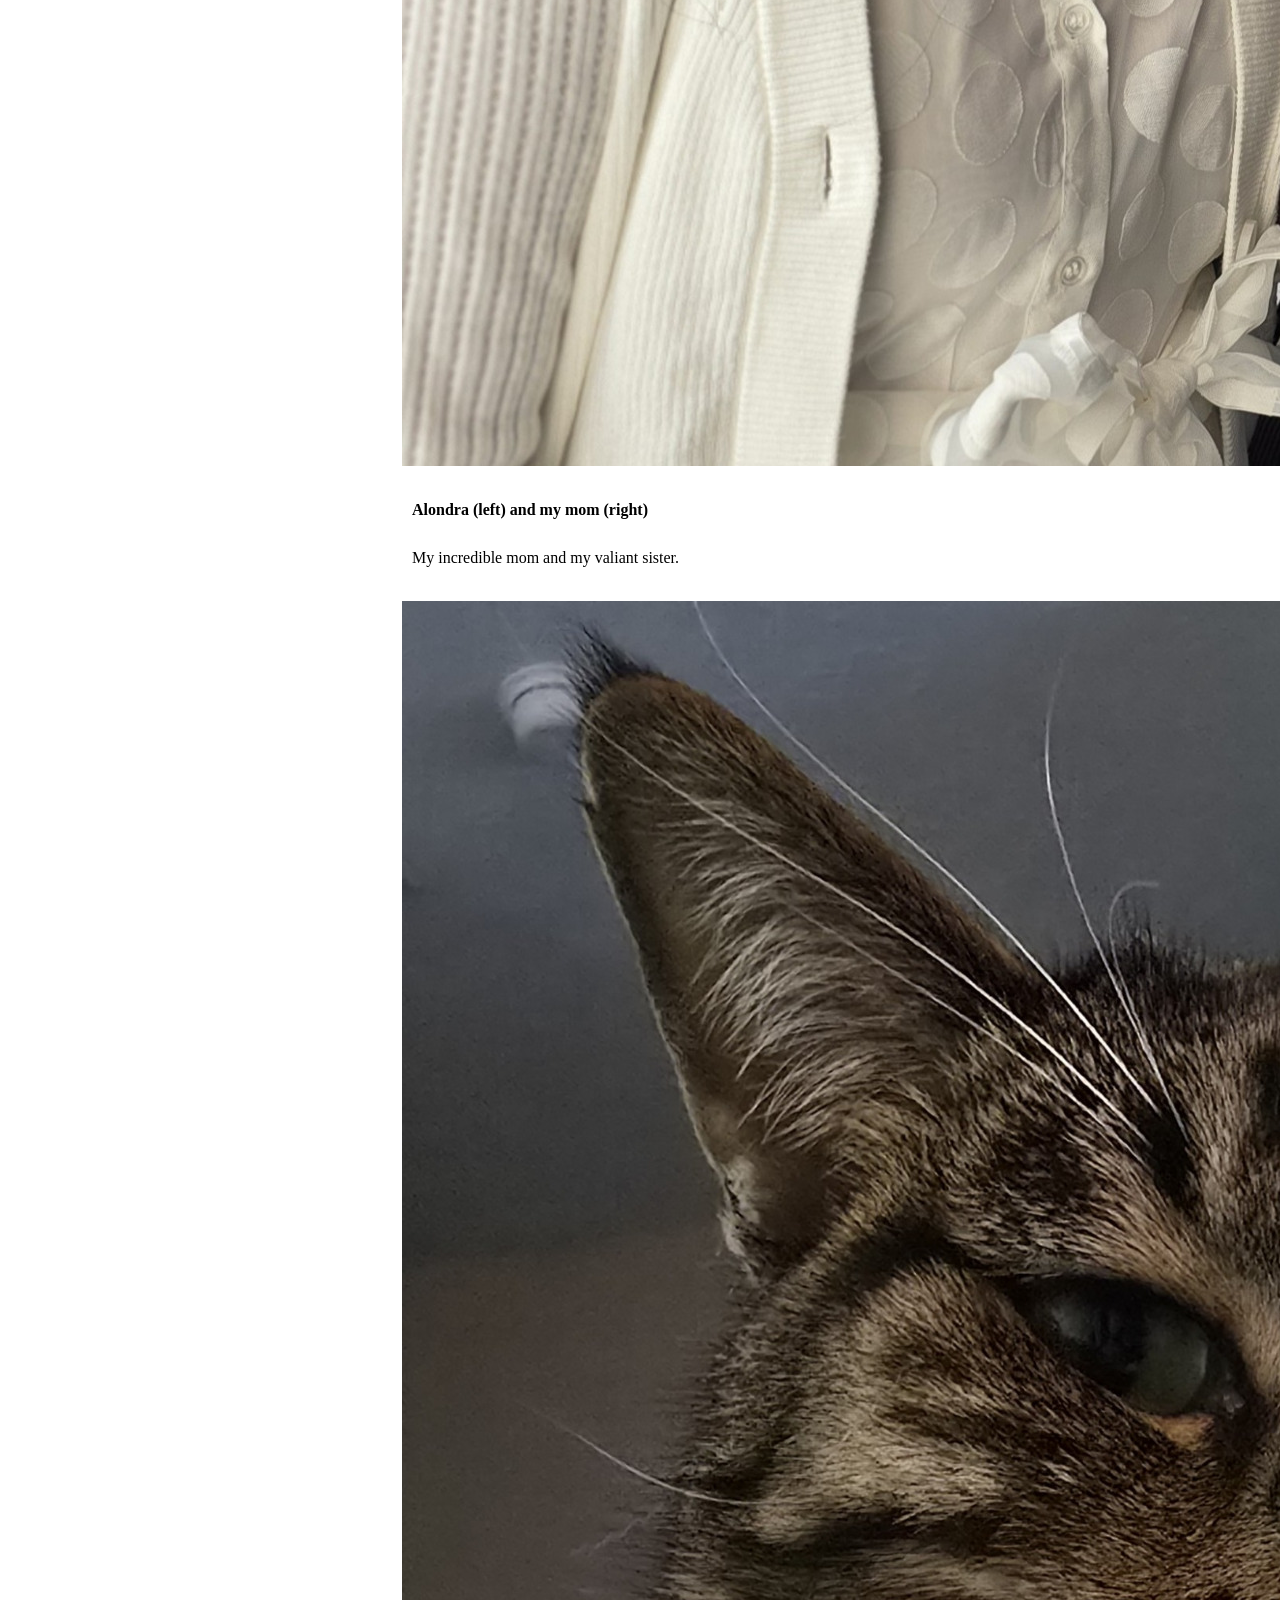
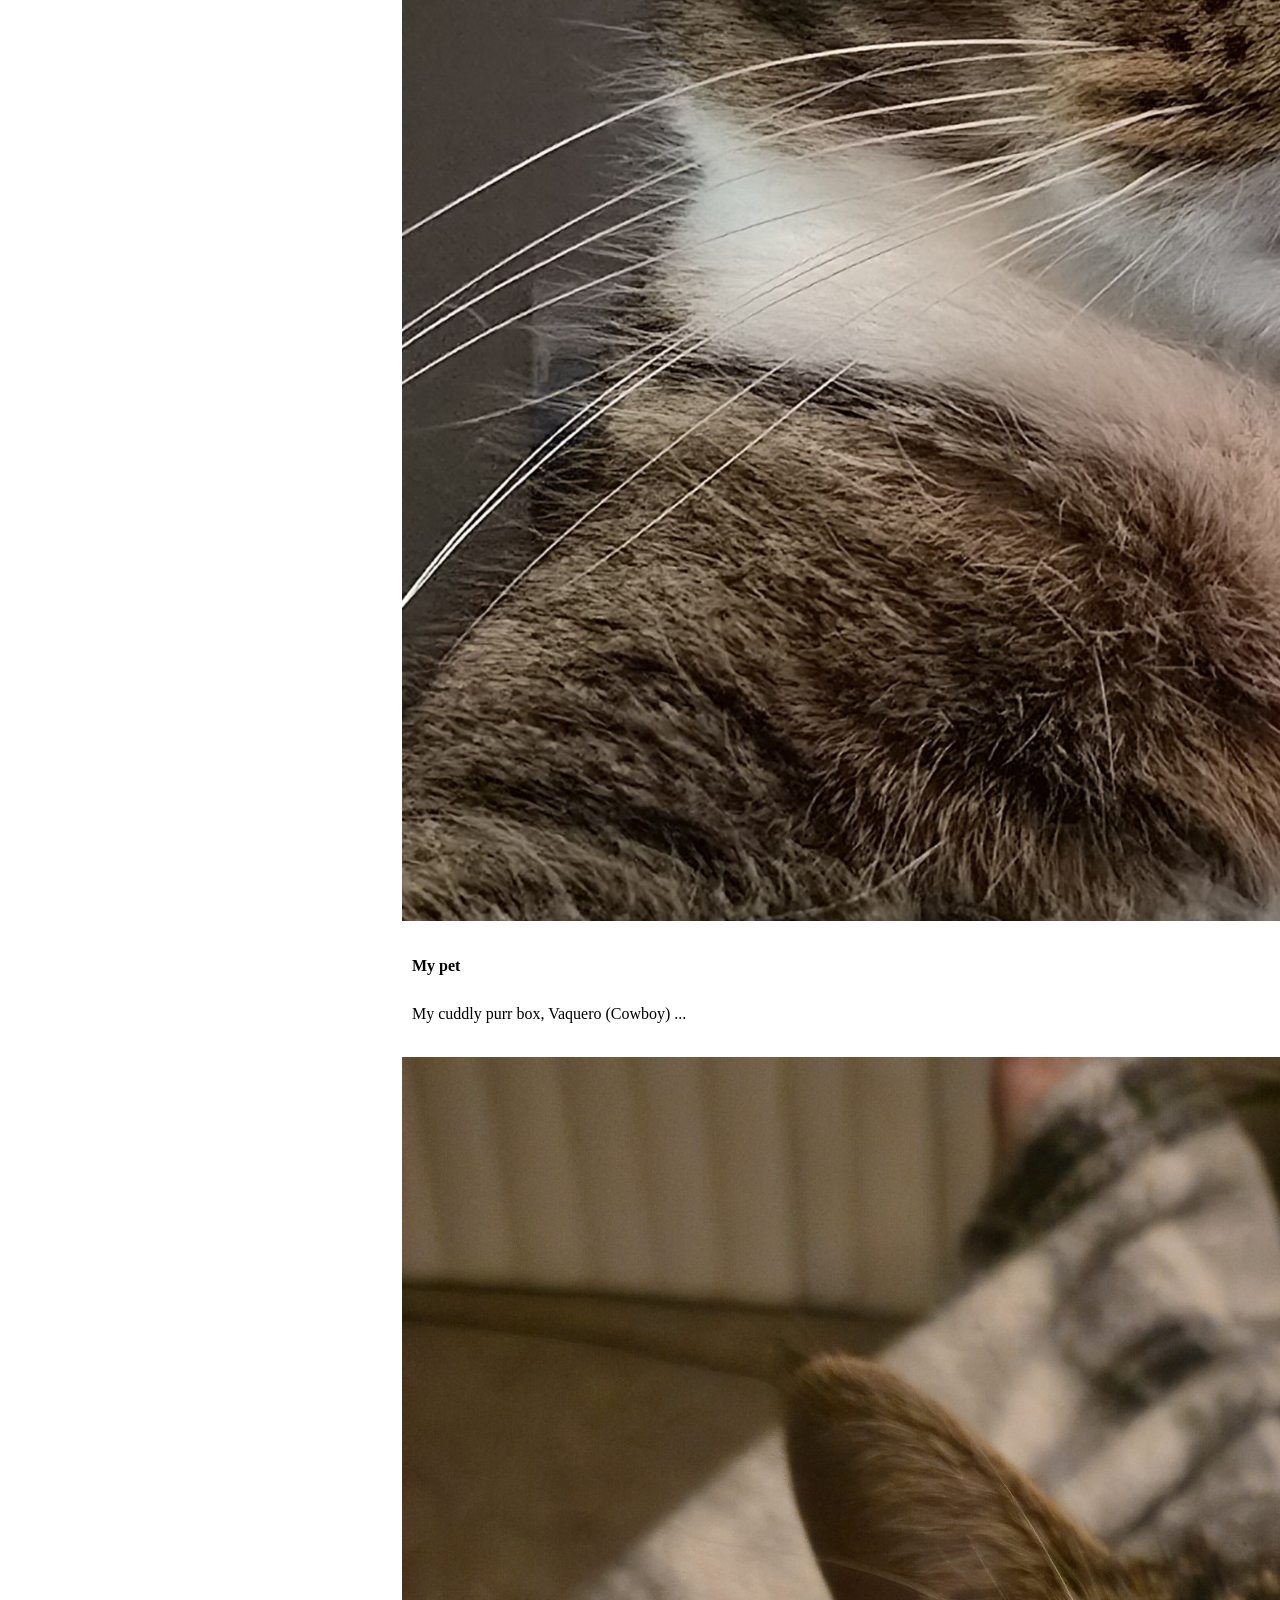
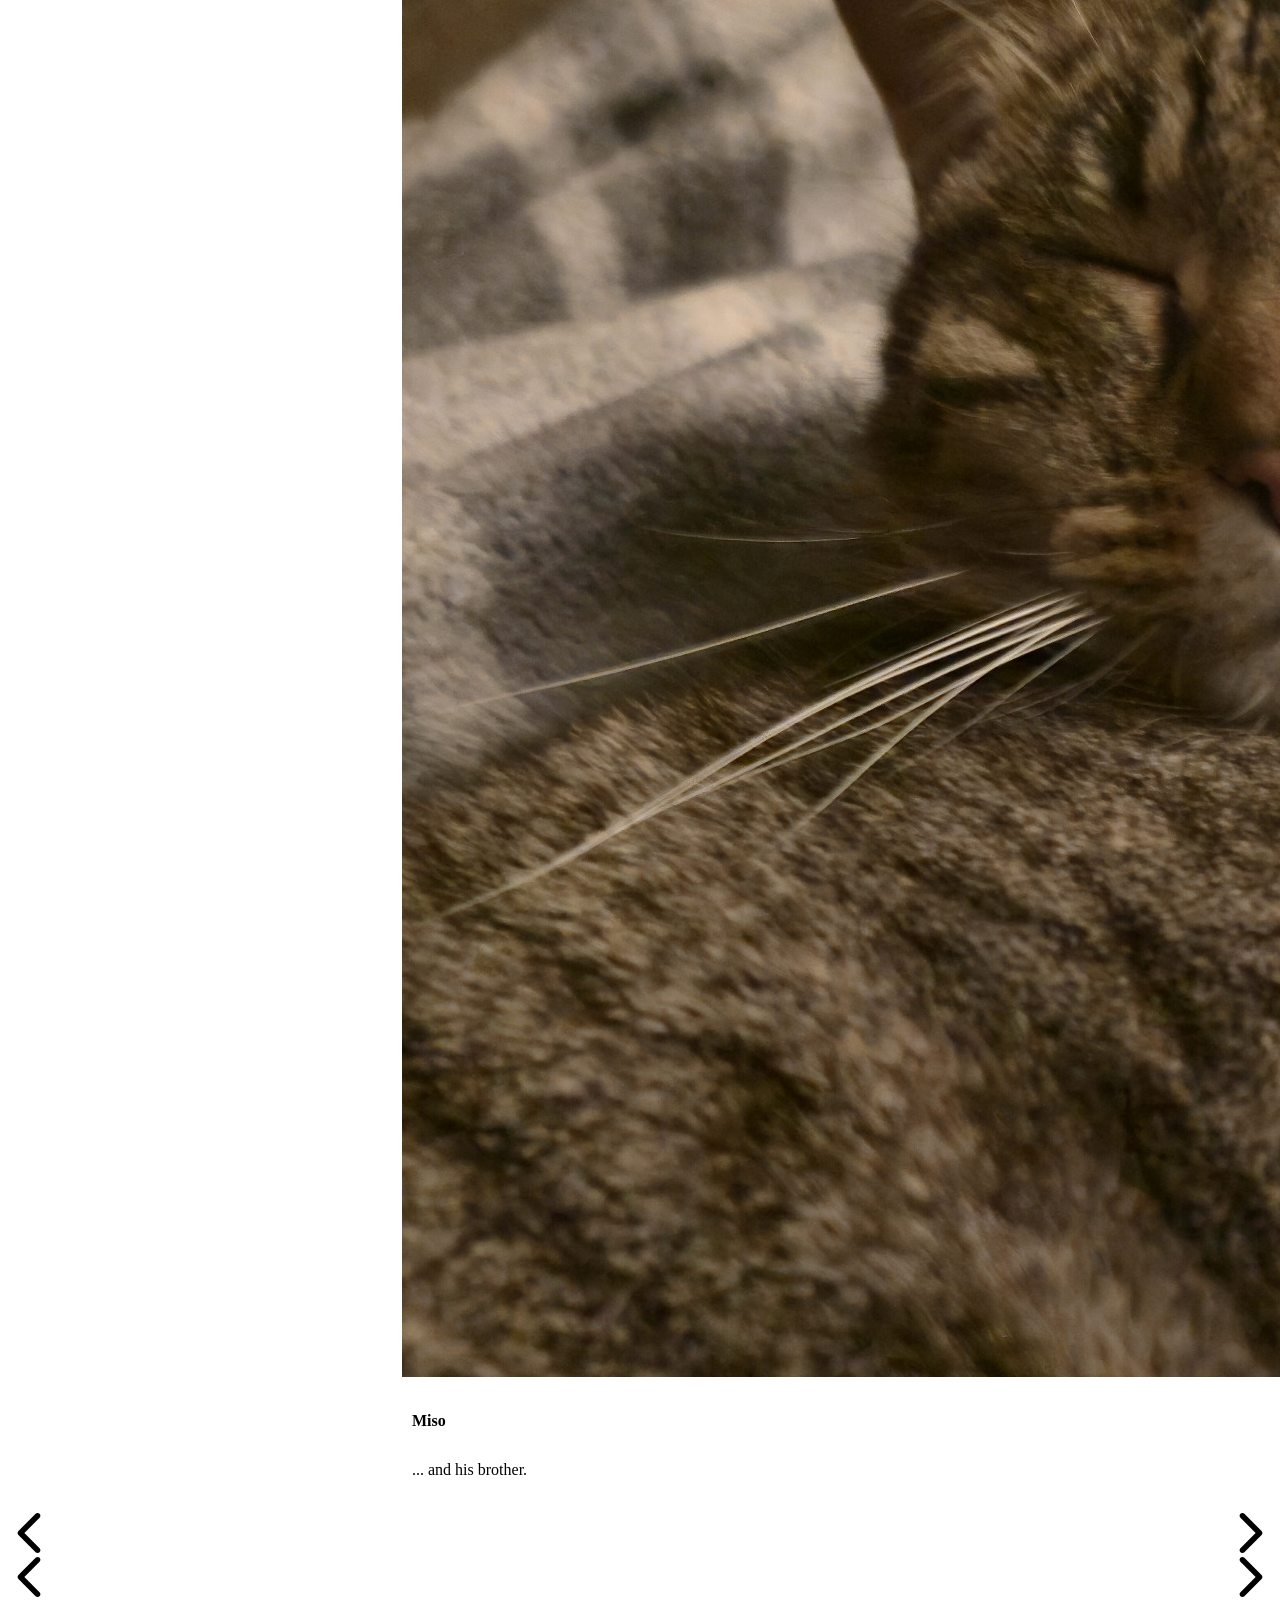
==== commit 50908731: "Correct capitalization in section title" ====
--- a/About-Me.html
+++ b/About-Me.html
@@ -68,7 +68,7 @@
           <br>
           <br>I'd like to dedicate this space to some very important individuals who I am incredibly grateful to have in my life: my late grandfather Jose, who came to the United States in the 1980s to make a living for my family back in Mexico; my mother Laura, who struggled through an extensive immigration process, a heartbreaking separation, and troubling mental health struggles, yet has an amazing work ethic that pulled through for my family when we needed it most; my sister Alondra, who is bravely battling a benign brain tumor; and finally, my long-term partner Jerron, who has shown me the pride associated with going above and beyond.<br>
           <br>These individuals have inspired me through their commitment, work ethic, bravery, and love. Without them, I would be a husk of the person I am now.&nbsp;<br>
-          <br><span style="font-weight: 700;">The Start Of My Journey</span>
+          <br><span style="font-weight: 700;">The Start of My Journey</span>
           <br>
           <br>My aspiration for marketing came at a very early age, when I was a mere child playing Minecraft. I had joined a small multiplayer server for which I was a social media manager for two years. There, I learned how to edit images, appeal content to audiences, and give players the support they needed to have a satisfying experience. I knew at that moment that marketing was my calling.<br>
           <br>As for management, it came to me when I contemplated what I wanted to do alongside marketing. I felt the need to find an additional concentration that I'd be happy with and which aligned with my skill set. I'm someone who always takes initiative, leaps into action, and who feels a drive to lead. Additionally, my uncle Jason had put Management Leadership on my radar (he majored in it and is extremely successful) so I was a curious cat. I took the leap, and here I am now.<br>
